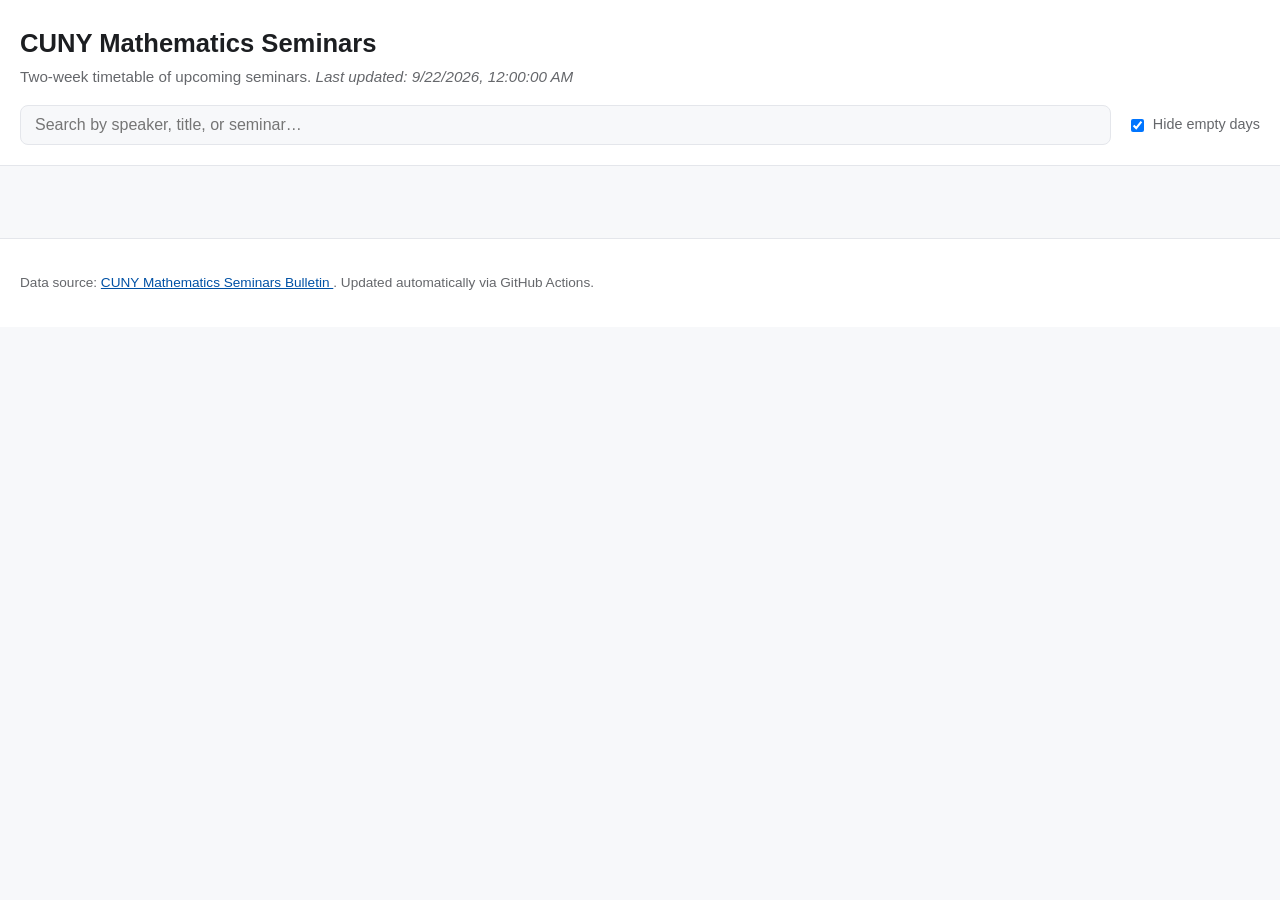
==== Preview/index.html @ 53738273 "scrape from PDF and then write using js" ====
<!DOCTYPE html>
<html lang="en">
<head>
  <meta charset="UTF-8" />
  <meta name="viewport" content="width=device-width, initial-scale=1.0" />
  <title>CUNY Math Seminars</title>
  <link rel="stylesheet" href="style.css" />
<script>window.__SEMINARS_DATA__ = {"last_updated": "September 22, 2026", "source": "bulletin.pdf", "seminars": [{"date": "2026-09-22", "day": "Tuesday", "time": "9:00AM – 11:00AM", "room": "Room 4214.03", "location": "Room 4214.03", "seminar": "A Reading Course on Mirzakhani’s Curve Counting and Geodesic Currents", "speaker": "", "title": "NA", "speaker_title_raw": "NA", "website": "", "abstract": null}, {"date": "2026-09-22", "day": "Tuesday", "time": "12:15PM - 1:15PM", "room": "Room 4214.03", "location": "Room 4214.03", "seminar": "Math Education and Communication Seminar", "speaker": "Emma R. Hasson", "title": "Teaching Check-In", "speaker_title_raw": "Emma R. Hasson Teaching Check-In", "website": "https://sites.google.com/view/cuny-math-edcomm/home", "abstract": null}, {"date": "2026-09-22", "day": "Tuesday", "time": "1:30PM –2:30PM", "room": "Room 4214.03", "location": "Room 4214.03", "seminar": "Geometry and Topology Student Seminar", "speaker": "Éamonn Olive", "title": "Fox Derivatives and the Alexander Polynomial", "speaker_title_raw": "Éamonn Olive Fox Derivatives and the Alexander Polynomial", "website": "https://www.math.csi.cuny.edu/abhijit/studentseminar/", "abstract": null}, {"date": "2026-09-22", "day": "Tuesday", "time": "2:00PM –4:00PM", "room": "Room 6417", "location": "Room 6417", "seminar": "Einstein Chair Seminar", "speaker": "", "title": "NA", "speaker_title_raw": "NA", "website": "", "abstract": null}, {"date": "2026-09-22", "day": "Tuesday", "time": "2:45PM- 3:45PM", "room": "Room C415A", "location": "Room C415A", "seminar": "Hyperbolic Geometry Seminar", "speaker": "Jayadev Athreya (Fordham U.)", "title": "Pisot Pseudo-Anosov Maps and Eigenfunctions", "speaker_title_raw": "Jayadev Athreya (Fordham U.) Pisot Pseudo-Anosov Maps and Eigenfunctions", "website": "", "abstract": null}, {"date": "2026-09-22", "day": "Tuesday", "time": "3:00PM – 4:00PM", "room": "Room 9116", "location": "Room 9116", "seminar": "GC Arithmetic Geometry Seminar", "speaker": "Yoon-Joo Kim", "title": "Classifying Reductions of Certain Néron Models of Abelian Varieties", "speaker_title_raw": "Yoon-Joo Kim Classifying Reductions of Certain Néron Models of Abelian Varieties", "website": "https://sites.google.com/view/gc-arithmetic-geometry/home", "abstract": null}, {"date": "2026-09-22", "day": "Tuesday", "time": "3:00PM- 4:00PM", "room": "Room 8203", "location": "Room 8203", "seminar": "CUNY Probability Seminar", "speaker": "", "title": "Not meeting this week.", "speaker_title_raw": "Not meeting this week.", "website": "https://probability.commons.gc.cuny.edu/", "abstract": null}, {"date": "2026-09-22", "day": "Tuesday", "time": "4:15PM - 6:15PM", "room": "Room 6417", "location": "Room 6417", "seminar": "CUNY Geometry and Topology Seminar", "speaker": "", "title": "Not meeting this week due to Math Colloquium (in room 4214).", "speaker_title_raw": "Not meeting this week due to Math Colloquium (in room 4214).", "website": "", "abstract": null}, {"date": "2026-09-22", "day": "Tuesday", "time": "4:15PM- 5:45PM", "room": "Room 4214.03", "location": "Room 4214.03", "seminar": "Algebraic Geometry and Commutative Algebra Student Learning Seminar", "speaker": "", "title": "Not meeting this week due to Math Colloquium (in room 4214).", "speaker_title_raw": "Not meeting this week due to Math Colloquium (in room 4214).", "website": "https://sites.google.com/view/cunyagcastudentseminar/home", "abstract": ". We will discuss a result of de Jong stating that every variety admits a blowup at finitely many points that is fibered by curves over a projective space of one less dimension. We will connect this result to the Semistable Reduction Theorem and the existence of regular alterations."}, {"date": "2026-09-22", "day": "Tuesday", "time": "4:30PM – 6:00PM", "room": "Hyflex; Room 4214.03", "location": "Hyflex; Room 4214.03", "seminar": "Optimization, Probability, and Statistical Learning in Modern AI", "speaker": "", "title": "NA", "speaker_title_raw": "NA", "website": "https://sites.google.com/view/cunyfda2026/home", "abstract": null}, {"date": "2026-09-23", "day": "Wednesday", "time": "2:00PM- 3:30PM", "room": "Room 4214.03", "location": "Room 4214.03", "seminar": "The New York City Category Theory Seminar", "speaker": "Sridhar Ramesh", "title": "Categorical Structures for Gödel Incompleteness and Löb’s Theorem", "speaker_title_raw": "Sridhar Ramesh Categorical Structures for Gödel Incompleteness and Löb’s Theorem", "website": "", "abstract": null}, {"date": "2026-09-24", "day": "Thursday", "time": "1:00PM – 3:00PM", "room": "Room 8203", "location": "Room 8203", "seminar": "Number Theory Reading Seminar", "speaker": "Wuxuan", "title": "Examples of Absolute Galois Groups", "speaker_title_raw": "Wuxuan Examples of Absolute Galois Groups", "website": "https://karolkoziol.github.io/seminar.html", "abstract": null}, {"date": "2026-09-24", "day": "Thursday", "time": "2:00PM- 4:00PM", "room": "Room 9116", "location": "Room 9116", "seminar": "Geometric Group Theory Student Seminar", "speaker": "Manvendra Somvanshi", "title": "Thurston's Asymmetric Metric, Stretch Rays, and Dilation Rays", "speaker_title_raw": "Manvendra Somvanshi Thurston's Asymmetric Metric, Stretch Rays, and Dilation Rays", "website": "https://sites.google.com/view/cunyggt/home", "abstract": "Thurston introduced the Lipschitz and length spectrum metric in order to study the existence of minimal Lipschitz maps between different hyperbolic structures on the same surface. In this talk we will cover the definitions and some results by Thurston about these metrics. We will also talk about geodesics for the Thurston metric including Stretch rays, and if time permits also talk about a generalization of stretch rays called Dilation rays."}, {"date": "2026-09-24", "day": "Thursday", "time": "2:00PM- 4:00PM", "room": "Room 6494", "location": "Room 6494", "seminar": "General topics in Dynamics", "speaker": "", "title": "NA", "speaker_title_raw": "NA", "website": "", "abstract": null}, {"date": "2026-09-24", "day": "Thursday", "time": "2:00PM-3:30PM", "room": "Room 4214.03", "location": "Room 4214.03", "seminar": "Nonlinear Analysis and PDEs seminar", "speaker": "Samuel Magill (CUNY Graduate Center)", "title": "Liouville Equation with Dirac Singularities", "speaker_title_raw": "Samuel Magill (CUNY Graduate Center) Liouville Equation with Dirac Singularities", "website": "https://www.math.csi.cuny.edu/~mlucia/Seminars/index.html", "abstract": "I will present some recent results obtained for some Dirichlet semilinear problems with exponential nonlinearity Je^t and Dirac source terms located on a two dimensional domain. So far the existence of solutions was known when the parameter J is below 2 pi, and I will show how this can be improved up to some optimal threshold. October 22nd, 2:00pm-3:30pm (in person) Andras Balogh (College of Staten Island, CUNY) Global Solutions of the Higgs Boson Equation in de Sitter Spacetime Abstract: We investigate the Higgs Boson Equation in de Sitter Spacetime. We prove the existence and uniqueness of global–in–time solutions for initial data of arbitrary size with compact support. The proof uses Galerkin's method, based on various a priori norm estimates. November 19th, 2:00pm-3:30pm (in person) TBA TBA Abstract:"}, {"date": "2026-09-24", "day": "Thursday", "time": "2:30PM - 4:00PM", "room": "Online", "location": "Online", "seminar": "New York Number Theory Seminar", "speaker": "Kevin O'Bryant, College of Staten Island (CUNY)", "title": "", "speaker_title_raw": "Kevin O'Bryant, College of Staten Island (CUNY)", "website": "", "abstract": null}, {"date": "2026-09-24", "day": "Thursday", "time": "4:15PM-6:15PM", "room": "Room 6417", "location": "Room 6417", "seminar": "CUNY Geometric Analysis Seminar", "speaker": "", "title": "Seminar starts on Oct 1st.", "speaker_title_raw": "Seminar starts on Oct 1st.", "website": "https://www.lehman.edu/faculty/rbettiol/seminar.html", "abstract": null}, {"date": "2026-09-24", "day": "Thursday", "time": "4:30PM- 7:00PM", "room": "Room 4102", "location": "Room 4102", "seminar": "New York Joint Columbia- CUNY-NYU Number Theory Seminar", "speaker": "", "title": "Seminar starts on Oct 1st.", "speaker_title_raw": "Seminar starts on Oct 1st.", "website": "", "abstract": null}, {"date": "2026-09-25", "day": "Friday", "time": "9:30AM - 11:00AM", "room": "Room 6417", "location": "Room 6417", "seminar": "CUNY Representation Theory Seminar", "speaker": "", "title": "Not meeting this week.", "speaker_title_raw": "Not meeting this week.", "website": "https://sites.google.com/view/cunyrepresentationtheory/home", "abstract": "We will review the representation theory of the distribution algebra for SL(2) in characteristic p. We will apply this machinery to construct a homology theory of links whose components are colored by tilting modules. This is joint work with Y. Qi, L.H. Robert, and E. Wagner."}, {"date": "2026-09-25", "day": "Friday", "time": "10:00AM – 11:30AM", "room": "Room 6421", "location": "Room 6421", "seminar": "Learning Seminar in Analysis & PDEs", "speaker": "", "title": "Paper overview session", "speaker_title_raw": "Paper overview session", "website": "", "abstract": null}, {"date": "2026-09-25", "day": "Friday", "time": "10:00AM - 11:30AM", "room": "Room 9116", "location": "Room 9116", "seminar": "Combinatorics and Geometry Learning Seminar", "speaker": "Jinyoung Park (New York University)", "title": "Asymptotic Enumeration via Graph Containers and Entropy", "speaker_title_raw": "Jinyoung Park (New York University) Asymptotic Enumeration via Graph Containers and Entropy", "website": "https://www.nycombinatorics.org/learningseminar", "abstract": "The container methods are powerful tools to bound the number of independent sets of graphs and hypergraphs, and they have been extremely influential in the area of extremal and probabilistic combinatorics. Entropy, first introduced by Shannon (1948) in the area of information theory, is a measure of the expected amount of information contained in a random variable. Entropy has seen lots of fascinating applications in a wide range of enumeration problems. In these introductory lectures, we will demonstrate how to count independent sets in regular graphs using each of these techniques, offering a concrete look at how both tools can be applied to achieve the same asymptotic results."}, {"date": "2026-09-25", "day": "Friday", "time": "10:00AM – 11:30AM", "room": "Room 4214.03", "location": "Room 4214.03", "seminar": "Algebraic Geometry Reading Seminar", "speaker": "Sevan Bharathan", "title": "Deligne Cohomology and Regulator Map I", "speaker_title_raw": "Sevan Bharathan Deligne Cohomology and Regulator Map I", "website": "https://yfei.page/seminars/agreading/", "abstract": null}, {"date": "2026-09-25", "day": "Friday", "time": "11:45AM- 12:45PM", "room": "Room 5417", "location": "Room 5417", "seminar": "Learning Seminar on Dynamical Systems and Ergodic Theory and Related Topics", "speaker": "Chenxi Wu (University of Wisconsin at Madison)", "title": "Thurston’s Algorithm for Core Entropy", "speaker_title_raw": "Chenxi Wu (University of Wisconsin at Madison) Thurston’s Algorithm for Core Entropy", "website": "https://tamara.ccny.cuny.edu/seminar.html", "abstract": "It is well known that a piecewise smooth expanding map of an interval admits an absolutely continuous invariant probability measure. If the map is deformed so as to create an indifferent fixed point—that is, a fixed point at which the derivative equals one—then the absolutely continuous invariant probability measure may either persist or become a 𝜎-finite invariant measure, depending on how rapidly the expansion changes near the fixed point."}, {"date": "2026-09-25", "day": "Friday", "time": "11:00AM – 12:30PM", "room": "Room 4214.03", "location": "Room 4214.03", "seminar": "Set Theory Seminar", "speaker": "", "title": "NA", "speaker_title_raw": "NA", "website": "https://nylogic.github.io/set-theory-seminar.html", "abstract": null}, {"date": "2026-09-25", "day": "Friday", "time": "11:45AM – 12:45PM", "room": "Hybrid, Room 4321", "location": "Hybrid, Room 4321", "seminar": "Data Science and Applied Topology Seminar", "speaker": "Harley Kaufman", "title": "Persistent Homologies of the Chess Board", "speaker_title_raw": "Harley Kaufman Persistent Homologies of the Chess Board", "website": "", "abstract": null}, {"date": "2026-09-25", "day": "Friday", "time": "11:45AM – 1:45PM", "room": "Room 6494", "location": "Room 6494", "seminar": "Differential Geometry, Topology, and Special Structures", "speaker": "Prof. Gueo Grantcharov (Florida International U.)", "title": "On the SL(n,H) and strong HKT geometry", "speaker_title_raw": "Prof. Gueo Grantcharov (Florida International U.) On the SL(n,H) and strong HKT geometry", "website": "https://www.scottwilsonmath.com/DGTsem.html", "abstract": "9/18: Shuhao Li (Stony Brook University) Title: Open-closed string topology and Lagrangian embeddings Abstract: The Maslov class is a basic invariant of a Lagrangian submanifold. However, many fundamental questions concerning constraints on the Maslov classes of Lagrangian embeddings (known as Maslov class rigidity) remain open. For example, the existence/non-existence of a Maslov-zero Lagrangian embedding of a given closed manifold L into the standard symplectic vector space C^n is a well-known problem. I will speak about a new approach to these types of questions using a construction of a (curved) deformation of the dg algebra of chains on the based loop space, following ideas from open-closed string topology, and derive new results on the Maslov class rigidity question."}, {"date": "2026-09-25", "day": "Friday", "time": "12:00PM – 1:00PM", "room": "Room 9116", "location": "Room 9116", "seminar": "New York Combinatorics Seminar", "speaker": "Quentin Dubroff (Carnegie Mellon University)", "title": "Faster Random Walks via Infrequent Steering", "speaker_title_raw": "Quentin Dubroff (Carnegie Mellon University) Faster Random Walks via Infrequent Steering", "website": "", "abstract": null}, {"date": "2026-09-25", "day": "Friday", "time": "1:45PM - 2:45PM", "room": "Room 6417", "location": "Room 6417", "seminar": "Complex Analysis and Dynamics Seminar", "speaker": "Juliet Aygun, Cornell University", "title": "Connected component of strata of k-differentials", "speaker_title_raw": "Juliet Aygun, Cornell University Connected component of strata of k-differentials", "website": "https://userhome.brooklyn.cuny.edu/aulicino/seminar/", "abstract": null}, {"date": "2026-09-25", "day": "Friday", "time": "2:00PM – 3:00PM", "room": "Online", "location": "Online", "seminar": "Recent Progress in Matrix and Polynomial Computations", "speaker": "Victor Pan (CUNY)", "title": "New Techniques for Matrix Norm Estimation", "speaker_title_raw": "Victor Pan (CUNY) New Techniques for Matrix Norm Estimation", "website": "https://sites.google.com/view/polynomials-matrices-comp/home", "abstract": null}, {"date": "2026-09-25", "day": "Friday", "time": "2:00PM - 3:45PM", "room": "Room 5417", "location": "Room 5417", "seminar": "CUNY Logic Workshop", "speaker": "Matt Frank, Independent Scholar", "title": "What is the Quantifier Cost of Eliminating Boolean Connectives?", "speaker_title_raw": "Matt Frank, Independent Scholar What is the Quantifier Cost of Eliminating Boolean Connectives?", "website": "https://nylogic.github.io/logic-workshop.html", "abstract": "September 11 No seminar today: Rosh Hashanah. September 18 2:00pm NY time Room: 5417 Hans Schoutens CUNY The benign logic of equivalent structures Abstract"}, {"date": "2026-09-25", "day": "Friday", "time": "2:00PM – 3:30PM", "room": "Room 9116", "location": "Room 9116", "seminar": "Harmonic Analysis and PDE seminar", "speaker": "Alan Chang (Washington University, St. Louis)", "title": "Projections of Random Cantor Sets", "speaker_title_raw": "Alan Chang (Washington University, St. Louis) Projections of Random Cantor Sets", "website": "https://sites.google.com/view/cuny-hapde/home", "abstract": "Spectral estimation is an area of research within signal processing concerned with determining the frequencies of a signal based on finite uniform samples disrupted by noise. There exists a family of highly celebrated spectral estimation algorithms referred to as subspace methods which are widely known and readily available to the general public. Root-MUSIC is one such algorithm that approximates the signal's frequencies by constructing a high-degree polynomial and finding a subset of roots which are closest to the complex unit circle. We prove that the selection process chooses the relevant roots of the polynomial, and provide sharp, non-asymptotic, and explicit error bounds for the accuracy of the selected roots in terms of fundamental model parameters. All results hold under a natural separation condition on the correct signal frequencies and are applicable to several versions of the problem which are used in practice."}, {"date": "2026-09-25", "day": "Friday", "time": "3:00PM – 4:00PM", "room": "Room 6417", "location": "Room 6417", "seminar": "Ergodic Theory and Dynamical Systems", "speaker": "Chenxi Wu (University of Wisconsin at Madison)", "title": "Entropy and Zeta function on Abstract Hubbard Trees", "speaker_title_raw": "Chenxi Wu (University of Wisconsin at Madison) Entropy and Zeta function on Abstract Hubbard Trees", "website": "https://tamara.ccny.cuny.edu/seminar.html", "abstract": "It is well known that a piecewise smooth expanding map of an interval admits an absolutely continuous invariant probability measure. If the map is deformed so as to create an indifferent fixed point—that is, a fixed point at which the derivative equals one—then the absolutely continuous invariant probability measure may either persist or become a 𝜎-finite invariant measure, depending on how rapidly the expansion changes near the fixed point."}, {"date": "2026-09-25", "day": "Friday", "time": "4:00PM - 5:00PM", "room": "Room 4214.03", "location": "Room 4214.03", "seminar": "Commutative Algebra and Algebraic Geometry Seminar", "speaker": "", "title": "Seminar starts on October 2.", "speaker_title_raw": "Seminar starts on October 2.", "website": "https://openlab.citytech.cuny.edu/caag/", "abstract": "We introduce and study Cayley-Hadamard algebras, a generalization of the algebra of square matrices. A Cayley-Hadamard algebra is a vector space equipped with a pair of bilinear operations, the “Cayley product” (generalizing the ordinary matrix product) making it an associative algebra, and the “Hadamard product” (generalizing the entrywise, or Hadamard, product of matrices) making it a commutative algebra; it also comes with a linear involution, generalizing the matrix transpose, which is an automorphism of the Hadamard product and an anti-automorphism of the Cayley product. It is required to satisfy various additional axioms relating the two products with each other and with the involution. Examples include:"}, {"date": "2026-09-25", "day": "Friday", "time": "4:15PM - 6:15PM", "room": "Room 6417", "location": "Room 6417", "seminar": "NY Group Theory Seminar", "speaker": "Alina Vdovina (City College)", "title": "Equations in Products of Free Groups and 3-Manifold Groups (joint with Olga Kharlampovich)", "speaker_title_raw": "Alina Vdovina (City College) Equations in Products of Free Groups and 3-Manifold Groups (joint with Olga Kharlampovich)", "website": "", "abstract": null}, {"date": "2026-09-25", "day": "Friday", "time": "5:00PM- 6:15PM", "room": "Room 4213.03", "location": "Room 4213.03", "seminar": "Student Logic Seminar", "speaker": "", "title": "NA", "speaker_title_raw": "NA", "website": "https://sites.google.com/view/cuny-student-logic-seminar/schedule", "abstract": "Location: Thesis room Friday / 2 October 2026 / 5pm Speaker: Brandon Ward Title: Abstract: Location: Thesis room"}, {"date": "2026-09-28", "day": "Monday", "time": "4:00PM-6:00PM", "room": "Room 6417", "location": "Room 6417", "seminar": "Student Research Seminar- Graduate Student Colloquium", "speaker": "", "title": "NA", "speaker_title_raw": "NA", "website": "https://sites.google.com/site/gradcenterseminars/current-seminars/graduate-student-colloquium/2026-2027", "abstract": "In 1872, Dedekind described the real numbers as cuts of the rationals: lower and upper sets that determine one another. The construction uses the order relation on the rationals, and the same construction can be made from any relation between two sets — it's called a Galois connection."}, {"date": "2026-09-29", "day": "Tuesday", "time": "9:00AM – 11:00AM", "room": "Room 4214.03", "location": "Room 4214.03", "seminar": "A Reading Course on Mirzakhani’s Curve Counting and Geodesic Currents", "speaker": "", "title": "NA", "speaker_title_raw": "NA", "website": "", "abstract": null}, {"date": "2026-09-29", "day": "Tuesday", "time": "12:15PM - 1:15PM", "room": "Room 4214.03", "location": "Room 4214.03", "seminar": "Math Education and Communication Seminar", "speaker": "Emma R. Hasson", "title": "Mathematical Discovery in Language Arts", "speaker_title_raw": "Emma R. Hasson Mathematical Discovery in Language Arts", "website": "https://sites.google.com/view/cuny-math-edcomm/home", "abstract": null}, {"date": "2026-09-29", "day": "Tuesday", "time": "1:30PM –2:30PM", "room": "Room 4214.03", "location": "Room 4214.03", "seminar": "Geometry and Topology Student Seminar", "speaker": "", "title": "NA", "speaker_title_raw": "NA", "website": "https://www.math.csi.cuny.edu/abhijit/studentseminar/", "abstract": null}, {"date": "2026-09-29", "day": "Tuesday", "time": "2:00PM –4:00PM", "room": "Room 6417", "location": "Room 6417", "seminar": "Einstein Chair Seminar", "speaker": "", "title": "NA", "speaker_title_raw": "NA", "website": "", "abstract": null}, {"date": "2026-09-29", "day": "Tuesday", "time": "2:45PM- 3:45PM", "room": "Room C415A", "location": "Room C415A", "seminar": "Hyperbolic Geometry Seminar", "speaker": "", "title": "Not meeting this week.", "speaker_title_raw": "Not meeting this week.", "website": "", "abstract": null}, {"date": "2026-09-29", "day": "Tuesday", "time": "3:00PM – 4:00PM", "room": "Room 9116", "location": "Room 9116", "seminar": "GC Arithmetic Geometry Seminar", "speaker": "", "title": "Maciej Grześkowiak", "speaker_title_raw": "Maciej Grześkowiak", "website": "https://sites.google.com/view/gc-arithmetic-geometry/home", "abstract": null}, {"date": "2026-09-29", "day": "Tuesday", "time": "3:00PM- 4:00PM", "room": "Room 8203", "location": "Room 8203", "seminar": "CUNY Probability Seminar", "speaker": "Tom Hutchcroft (Princeton)", "title": "", "speaker_title_raw": "Tom Hutchcroft (Princeton)", "website": "https://probability.commons.gc.cuny.edu/", "abstract": null}, {"date": "2026-09-29", "day": "Tuesday", "time": "4:15PM - 6:15PM", "room": "Room 6417", "location": "Room 6417", "seminar": "CUNY Geometry and Topology Seminar", "speaker": "Siddhi Krishna (Berkeley)", "title": "Taut Foliations Dual to Flows in Dehn Surgeries", "speaker_title_raw": "Siddhi Krishna (Berkeley) Taut Foliations Dual to Flows in Dehn Surgeries", "website": "", "abstract": null}, {"date": "2026-09-29", "day": "Tuesday", "time": "4:15PM- 5:45PM", "room": "Room 4214.03", "location": "Room 4214.03", "seminar": "Algebraic Geometry and Commutative Algebra Student Learning Seminar", "speaker": "Kioshi Morosin", "title": "Introduction to Berkovich Space", "speaker_title_raw": "Kioshi Morosin Introduction to Berkovich Space", "website": "https://sites.google.com/view/cunyagcastudentseminar/home", "abstract": ". We will discuss a result of de Jong stating that every variety admits a blowup at finitely many points that is fibered by curves over a projective space of one less dimension. We will connect this result to the Semistable Reduction Theorem and the existence of regular alterations."}, {"date": "2026-09-29", "day": "Tuesday", "time": "4:30PM – 6:00PM", "room": "Hyflex; Room 4214.03", "location": "Hyflex; Room 4214.03", "seminar": "Optimization, Probability, and Statistical Learning in Modern AI", "speaker": "", "title": "NA", "speaker_title_raw": "NA", "website": "https://sites.google.com/view/cunyfda2026/home", "abstract": null}, {"date": "2026-09-30", "day": "Wednesday", "time": "2:00PM- 3:30PM", "room": "Room 4214.03", "location": "Room 4214.03", "seminar": "The New York City Category Theory Seminar", "speaker": "", "title": "Not meeting this week.", "speaker_title_raw": "Not meeting this week.", "website": "", "abstract": null}, {"date": "2026-10-01", "day": "Thursday", "time": "1:00PM – 3:00PM", "room": "Room 8203", "location": "Room 8203", "seminar": "Number Theory Reading Seminar", "speaker": "Jeff", "title": "Structure of abelian Galois groups", "speaker_title_raw": "Jeff Structure of abelian Galois groups", "website": "https://karolkoziol.github.io/seminar.html", "abstract": null}, {"date": "2026-10-01", "day": "Thursday", "time": "2:00PM- 4:00PM", "room": "Room 9116", "location": "Room 9116", "seminar": "Geometric Group Theory Student Seminar", "speaker": "Anay Jain", "title": "", "speaker_title_raw": "Anay Jain", "website": "https://sites.google.com/view/cunyggt/home", "abstract": "Thurston introduced the Lipschitz and length spectrum metric in order to study the existence of minimal Lipschitz maps between different hyperbolic structures on the same surface. In this talk we will cover the definitions and some results by Thurston about these metrics. We will also talk about geodesics for the Thurston metric including Stretch rays, and if time permits also talk about a generalization of stretch rays called Dilation rays."}, {"date": "2026-10-01", "day": "Thursday", "time": "2:00PM- 4:00PM", "room": "Room 6494", "location": "Room 6494", "seminar": "General topics in Dynamics", "speaker": "", "title": "NA", "speaker_title_raw": "NA", "website": "", "abstract": null}, {"date": "2026-10-01", "day": "Thursday", "time": "2:00PM-3:30PM", "room": "Room 4214.03", "location": "Room 4214.03", "seminar": "Nonlinear Analysis and PDEs seminar", "speaker": "", "title": "Not meeting this week.", "speaker_title_raw": "Not meeting this week.", "website": "https://www.math.csi.cuny.edu/~mlucia/Seminars/index.html", "abstract": "I will present some recent results obtained for some Dirichlet semilinear problems with exponential nonlinearity Je^t and Dirac source terms located on a two dimensional domain. So far the existence of solutions was known when the parameter J is below 2 pi, and I will show how this can be improved up to some optimal threshold. October 22nd, 2:00pm-3:30pm (in person) Andras Balogh (College of Staten Island, CUNY) Global Solutions of the Higgs Boson Equation in de Sitter Spacetime Abstract: We investigate the Higgs Boson Equation in de Sitter Spacetime. We prove the existence and uniqueness of global–in–time solutions for initial data of arbitrary size with compact support. The proof uses Galerkin's method, based on various a priori norm estimates. November 19th, 2:00pm-3:30pm (in person) TBA TBA Abstract:"}, {"date": "2026-10-01", "day": "Thursday", "time": "2:30PM - 4:00PM", "room": "Online", "location": "Online", "seminar": "New York Number Theory Seminar", "speaker": "", "title": "NA", "speaker_title_raw": "NA", "website": "", "abstract": null}, {"date": "2026-10-01", "day": "Thursday", "time": "4:15PM-6:15PM", "room": "Room 6417", "location": "Room 6417", "seminar": "CUNY Geometric Analysis Seminar", "speaker": "John Kerin", "title": "", "speaker_title_raw": "John Kerin", "website": "https://www.lehman.edu/faculty/rbettiol/seminar.html", "abstract": null}, {"date": "2026-10-01", "day": "Thursday", "time": "4:30PM- 7:00PM", "room": "Room 512", "location": "Room 512", "seminar": "New York Joint Columbia- CUNY-NYU Number Theory Seminar", "speaker": "Nina Zubrilina", "title": "", "speaker_title_raw": "Nina Zubrilina", "website": "", "abstract": null}, {"date": "2026-10-02", "day": "Friday", "time": "9:30AM - 11:00AM", "room": "Room 6417", "location": "Room 6417", "seminar": "CUNY Representation Theory Seminar", "speaker": "", "title": "Not meeting this week.", "speaker_title_raw": "Not meeting this week.", "website": "https://sites.google.com/view/cunyrepresentationtheory/home", "abstract": "We will review the representation theory of the distribution algebra for SL(2) in characteristic p. We will apply this machinery to construct a homology theory of links whose components are colored by tilting modules. This is joint work with Y. Qi, L.H. Robert, and E. Wagner."}, {"date": "2026-10-02", "day": "Friday", "time": "10:00AM – 11:30AM", "room": "Room 6421", "location": "Room 6421", "seminar": "Learning Seminar in Analysis & PDEs", "speaker": "", "title": "NA", "speaker_title_raw": "NA", "website": "", "abstract": null}, {"date": "2026-10-02", "day": "Friday", "time": "10:00AM - 11:30AM", "room": "Room 9116", "location": "Room 9116", "seminar": "Combinatorics and Geometry Learning Seminar", "speaker": "", "title": "NA", "speaker_title_raw": "NA", "website": "https://www.nycombinatorics.org/learningseminar", "abstract": "The container methods are powerful tools to bound the number of independent sets of graphs and hypergraphs, and they have been extremely influential in the area of extremal and probabilistic combinatorics. Entropy, first introduced by Shannon (1948) in the area of information theory, is a measure of the expected amount of information contained in a random variable. Entropy has seen lots of fascinating applications in a wide range of enumeration problems. In these introductory lectures, we will demonstrate how to count independent sets in regular graphs using each of these techniques, offering a concrete look at how both tools can be applied to achieve the same asymptotic results."}, {"date": "2026-10-02", "day": "Friday", "time": "10:00AM – 11:30AM", "room": "Room 4214.03", "location": "Room 4214.03", "seminar": "Algebraic Geometry Reading Seminar", "speaker": "Valeriy Sergeev", "title": "Deligne Cohomology and Regulator Map II", "speaker_title_raw": "Valeriy Sergeev Deligne Cohomology and Regulator Map II", "website": "https://yfei.page/seminars/agreading/", "abstract": null}, {"date": "2026-10-02", "day": "Friday", "time": "11:45AM- 12:45PM", "room": "Room 5417", "location": "Room 5417", "seminar": "Learning Seminar on Dynamical Systems and Ergodic Theory and Related Topics", "speaker": "", "title": "NA", "speaker_title_raw": "NA", "website": "https://tamara.ccny.cuny.edu/seminar.html", "abstract": "It is well known that a piecewise smooth expanding map of an interval admits an absolutely continuous invariant probability measure. If the map is deformed so as to create an indifferent fixed point—that is, a fixed point at which the derivative equals one—then the absolutely continuous invariant probability measure may either persist or become a 𝜎-finite invariant measure, depending on how rapidly the expansion changes near the fixed point."}, {"date": "2026-10-02", "day": "Friday", "time": "11:00AM – 12:30PM", "room": "Room 4214.03", "location": "Room 4214.03", "seminar": "Set Theory Seminar", "speaker": "", "title": "NA", "speaker_title_raw": "NA", "website": "https://nylogic.github.io/set-theory-seminar.html", "abstract": null}, {"date": "2026-10-02", "day": "Friday", "time": "11:45AM – 12:45PM", "room": "Hybrid, Room 4321", "location": "Hybrid, Room 4321", "seminar": "Data Science and Applied Topology Seminar", "speaker": "Abigail Barnes", "title": "Memory-Efficient Spatial Colocation Mining with Prefix-Guided Pattern Growth and a Star Neighborhood Upper Bound Filter", "speaker_title_raw": "Abigail Barnes Memory-Efficient Spatial Colocation Mining with Prefix-Guided Pattern Growth and a Star Neighborhood Upper Bound Filter", "website": "", "abstract": null}, {"date": "2026-10-02", "day": "Friday", "time": "11:45AM – 1:45PM", "room": "Room 6494", "location": "Room 6494", "seminar": "Differential Geometry, Topology, and Special Structures", "speaker": "Prof. Yueqiao Wu (Johns Hopkins)", "title": "", "speaker_title_raw": "Prof. Yueqiao Wu (Johns Hopkins)", "website": "https://www.scottwilsonmath.com/DGTsem.html", "abstract": "9/18: Shuhao Li (Stony Brook University) Title: Open-closed string topology and Lagrangian embeddings Abstract: The Maslov class is a basic invariant of a Lagrangian submanifold. However, many fundamental questions concerning constraints on the Maslov classes of Lagrangian embeddings (known as Maslov class rigidity) remain open. For example, the existence/non-existence of a Maslov-zero Lagrangian embedding of a given closed manifold L into the standard symplectic vector space C^n is a well-known problem. I will speak about a new approach to these types of questions using a construction of a (curved) deformation of the dg algebra of chains on the based loop space, following ideas from open-closed string topology, and derive new results on the Maslov class rigidity question."}, {"date": "2026-10-02", "day": "Friday", "time": "12:00PM – 1:00PM", "room": "Room 9116", "location": "Room 9116", "seminar": "New York Combinatorics Seminar", "speaker": "Kristina Wicke (New Jersey Institute of Technology)", "title": "", "speaker_title_raw": "Kristina Wicke (New Jersey Institute of Technology)", "website": "", "abstract": null}, {"date": "2026-10-02", "day": "Friday", "time": "1:45PM - 2:45PM", "room": "Room 6417", "location": "Room 6417", "seminar": "Complex Analysis and Dynamics Seminar", "speaker": "", "title": "NA", "speaker_title_raw": "NA", "website": "https://userhome.brooklyn.cuny.edu/aulicino/seminar/", "abstract": null}, {"date": "2026-10-02", "day": "Friday", "time": "2:00PM – 3:00PM", "room": "Online", "location": "Online", "seminar": "Recent Progress in Matrix and Polynomial Computations", "speaker": "", "title": "NA", "speaker_title_raw": "NA", "website": "https://sites.google.com/view/polynomials-matrices-comp/home", "abstract": null}, {"date": "2026-10-02", "day": "Friday", "time": "2:00PM - 3:45PM", "room": "Room 5417", "location": "Room 5417", "seminar": "CUNY Logic Workshop", "speaker": "", "title": "Not meeting this week.", "speaker_title_raw": "Not meeting this week.", "website": "https://nylogic.github.io/logic-workshop.html", "abstract": "September 11 No seminar today: Rosh Hashanah. September 18 2:00pm NY time Room: 5417 Hans Schoutens CUNY The benign logic of equivalent structures Abstract"}, {"date": "2026-10-02", "day": "Friday", "time": "2:00PM – 3:30PM", "room": "Room 9116", "location": "Room 9116", "seminar": "Harmonic Analysis and PDE seminar", "speaker": "Ludovick Bouthat (University of Delaware)", "title": "The Sharp Constant in The Mashreghi--Ransford Inequality", "speaker_title_raw": "Ludovick Bouthat (University of Delaware) The Sharp Constant in The Mashreghi--Ransford Inequality", "website": "https://sites.google.com/view/cuny-hapde/home", "abstract": "Spectral estimation is an area of research within signal processing concerned with determining the frequencies of a signal based on finite uniform samples disrupted by noise. There exists a family of highly celebrated spectral estimation algorithms referred to as subspace methods which are widely known and readily available to the general public. Root-MUSIC is one such algorithm that approximates the signal's frequencies by constructing a high-degree polynomial and finding a subset of roots which are closest to the complex unit circle. We prove that the selection process chooses the relevant roots of the polynomial, and provide sharp, non-asymptotic, and explicit error bounds for the accuracy of the selected roots in terms of fundamental model parameters. All results hold under a natural separation condition on the correct signal frequencies and are applicable to several versions of the problem which are used in practice."}, {"date": "2026-10-02", "day": "Friday", "time": "3:00PM – 4:00PM", "room": "Room 6417", "location": "Room 6417", "seminar": "Ergodic Theory and Dynamical Systems", "speaker": "", "title": "NA", "speaker_title_raw": "NA", "website": "https://tamara.ccny.cuny.edu/seminar.html", "abstract": "It is well known that a piecewise smooth expanding map of an interval admits an absolutely continuous invariant probability measure. If the map is deformed so as to create an indifferent fixed point—that is, a fixed point at which the derivative equals one—then the absolutely continuous invariant probability measure may either persist or become a 𝜎-finite invariant measure, depending on how rapidly the expansion changes near the fixed point."}, {"date": "2026-10-02", "day": "Friday", "time": "4:00PM - 5:00PM", "room": "Room 4214.03", "location": "Room 4214.03", "seminar": "Commutative Algebra and Algebraic Geometry Seminar", "speaker": "Ben Blum-Smith, Johns Hopkins University", "title": "Cayley-Hadamard Algebras", "speaker_title_raw": "Ben Blum-Smith, Johns Hopkins University Cayley-Hadamard Algebras", "website": "https://openlab.citytech.cuny.edu/caag/", "abstract": "We introduce and study Cayley-Hadamard algebras, a generalization of the algebra of square matrices. A Cayley-Hadamard algebra is a vector space equipped with a pair of bilinear operations, the “Cayley product” (generalizing the ordinary matrix product) making it an associative algebra, and the “Hadamard product” (generalizing the entrywise, or Hadamard, product of matrices) making it a commutative algebra; it also comes with a linear involution, generalizing the matrix transpose, which is an automorphism of the Hadamard product and an anti-automorphism of the Cayley product. It is required to satisfy various additional axioms relating the two products with each other and with the involution. Examples include:"}, {"date": "2026-10-02", "day": "Friday", "time": "4:15PM - 6:15PM", "room": "Room 6417", "location": "Room 6417", "seminar": "NY Group Theory Seminar", "speaker": "Ilya Kapovich (Hunter College and CUNY Graduate Center)", "title": "Small Cancellation Stability and Isomorphism Rigidity of Generic Finitely Presented Groups", "speaker_title_raw": "Ilya Kapovich (Hunter College and CUNY Graduate Center) Small Cancellation Stability and Isomorphism Rigidity of Generic Finitely Presented Groups", "website": "", "abstract": null}, {"date": "2026-10-02", "day": "Friday", "time": "5:00PM- 6:15PM", "room": "Room 4213.03", "location": "Room 4213.03", "seminar": "Student Logic Seminar", "speaker": "", "title": "NA", "speaker_title_raw": "NA", "website": "https://sites.google.com/view/cuny-student-logic-seminar/schedule", "abstract": "Location: Thesis room Friday / 2 October 2026 / 5pm Speaker: Brandon Ward Title: Abstract: Location: Thesis room"}]};</script>
</head>
<body>
  <header class="site-header">
    <div class="container">
      <h1>CUNY Mathematics Seminars</h1>
      <p class="subtitle">
        Two-week timetable of upcoming seminars.
        <span id="last-updated"></span>
      </p>
      <div class="controls">
        <input
          type="search"
          id="searchBox"
          placeholder="Search by speaker, title, or seminar…"
          aria-label="Search seminars"
        />
        <label class="toggle">
          <input type="checkbox" id="hideEmpty" checked />
          Hide empty days
        </label>
      </div>
    </div>
  </header>

  <main class="container">
    <div id="timetable" class="timetable"></div>
    <div id="noResults" class="no-results" hidden>No seminars match your search.</div>
  </main>

  <footer class="site-footer">
    <div class="container">
      <p>
        Data source:
        <a href="https://www.gc.cuny.edu/mathematics/seminars-and-events/seminars" target="_blank" rel="noopener">
          CUNY Mathematics Seminars Bulletin
        </a>.
        Updated automatically via GitHub Actions.
      </p>
    </div>
  </footer>

  <script src="script.js"></script>
</body>
</html>
---- Preview/style.css ----
:root {
  --bg: #f7f8fa;
  --card-bg: #ffffff;
  --border: #e4e6eb;
  --text: #1c1e21;
  --muted: #65676b;
  --accent: #0051a5;
  --accent-soft: #e7f0fa;
  --shadow: 0 1px 3px rgba(0, 0, 0, 0.06), 0 1px 2px rgba(0, 0, 0, 0.04);
}

* { box-sizing: border-box; }

body {
  margin: 0;
  font-family: -apple-system, BlinkMacSystemFont, "Segoe UI", Roboto, Helvetica, Arial, sans-serif;
  background: var(--bg);
  color: var(--text);
  line-height: 1.5;
}

.container {
  max-width: 1400px;
  margin: 0 auto;
  padding: 0 20px;
}

.site-header {
  background: var(--card-bg);
  border-bottom: 1px solid var(--border);
  padding: 24px 0 20px;
  position: sticky;
  top: 0;
  z-index: 10;
}

.site-header h1 {
  margin: 0 0 4px;
  font-size: 1.6rem;
}

.subtitle {
  margin: 0 0 16px;
  color: var(--muted);
  font-size: 0.95rem;
}

#last-updated {
  font-style: italic;
}

.controls {
  display: flex;
  gap: 16px;
  flex-wrap: wrap;
  align-items: center;
}

#searchBox {
  flex: 1;
  min-width: 240px;
  padding: 10px 14px;
  font-size: 1rem;
  border: 1px solid var(--border);
  border-radius: 8px;
  background: var(--bg);
  outline: none;
  transition: border-color 0.15s;
}

#searchBox:focus { border-color: var(--accent); }

.toggle {
  display: inline-flex;
  align-items: center;
  gap: 6px;
  color: var(--muted);
  font-size: 0.9rem;
  user-select: none;
  cursor: pointer;
}

main.container {
  padding-top: 24px;
  padding-bottom: 48px;
}

.timetable {
  display: flex;
  flex-direction: column;
  gap: 32px;
}

.week {
  background: var(--card-bg);
  border: 1px solid var(--border);
  border-radius: 12px;
  box-shadow: var(--shadow);
  overflow: hidden;
}

.week-title {
  margin: 0;
  padding: 14px 20px;
  font-size: 1.05rem;
  font-weight: 600;
  background: var(--accent-soft);
  color: var(--accent);
  border-bottom: 1px solid var(--border);
}

.week-grid {
  display: grid;
  grid-template-columns: repeat(5, minmax(0, 1fr));
  gap: 0;
}

.day-col {
  border-right: 1px solid var(--border);
  padding: 0;
  display: flex;
  flex-direction: column;
  min-height: 120px;
}

.day-col:last-child { border-right: none; }

.day-header {
  padding: 10px 14px;
  font-weight: 600;
  font-size: 0.9rem;
  color: var(--muted);
  border-bottom: 1px solid var(--border);
  background: #fafbfc;
  text-transform: uppercase;
  letter-spacing: 0.03em;
}

.day-body {
  padding: 12px;
  display: flex;
  flex-direction: column;
  gap: 10px;
  flex: 1;
}

.day-empty {
  color: #b0b3b8;
  font-size: 0.85rem;
  font-style: italic;
  padding: 6px 4px;
}

.card {
  background: var(--bg);
  border: 1px solid var(--border);
  border-left: 3px solid var(--accent);
  border-radius: 8px;
  padding: 10px 12px;
  cursor: pointer;
  transition: background 0.15s, transform 0.05s;
}

.card:hover { background: #eef3f9; }
.card:active { transform: scale(0.995); }

.card-time {
  font-size: 0.78rem;
  color: var(--accent);
  font-weight: 600;
  margin-bottom: 4px;
}

.card-seminar {
  font-size: 0.75rem;
  color: var(--muted);
  margin-bottom: 6px;
}

.card-speaker {
  font-weight: 600;
  font-size: 0.9rem;
  margin-bottom: 2px;
}

.card-title {
  font-size: 0.88rem;
  color: #333;
}

.card-abstract {
  margin-top: 10px;
  padding-top: 10px;
  border-top: 1px dashed var(--border);
  font-size: 0.85rem;
  color: #444;
  display: none;
}

.card.expanded .card-abstract { display: block; }

.card-abstract a {
  color: var(--accent);
  font-size: 0.8rem;
  display: inline-block;
  margin-top: 8px;
}

.no-results {
  text-align: center;
  color: var(--muted);
  padding: 40px 20px;
  font-style: italic;
}

.site-footer {
  border-top: 1px solid var(--border);
  background: var(--card-bg);
  padding: 20px 0;
  color: var(--muted);
  font-size: 0.85rem;
}

.site-footer a { color: var(--accent); }

@media (max-width: 900px) {
  .week-grid {
    grid-template-columns: 1fr;
  }
  .day-col {
    border-right: none;
    border-bottom: 1px solid var(--border);
  }
  .day-col:last-child { border-bottom: none; }
}
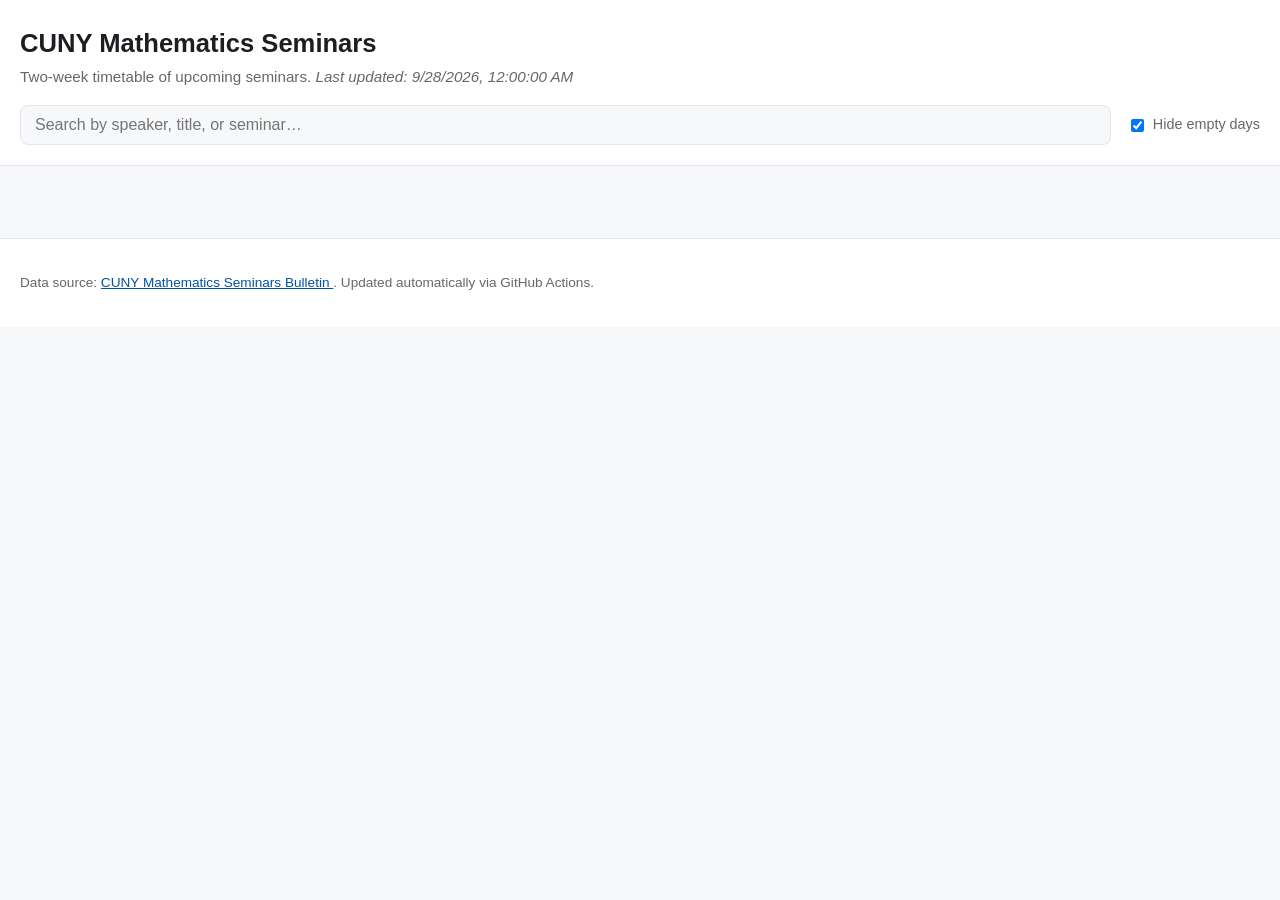
==== commit 402807cd: "updated seminar json" ====
--- a/Preview/index.html
+++ b/Preview/index.html
@@ -5,7 +5,7 @@
   <meta name="viewport" content="width=device-width, initial-scale=1.0" />
   <title>CUNY Math Seminars</title>
   <link rel="stylesheet" href="style.css" />
-<script>window.__SEMINARS_DATA__ = {"last_updated": "September 22, 2026", "source": "bulletin.pdf", "seminars": [{"date": "2026-09-22", "day": "Tuesday", "time": "9:00AM – 11:00AM", "room": "Room 4214.03", "location": "Room 4214.03", "seminar": "A Reading Course on Mirzakhani’s Curve Counting and Geodesic Currents", "speaker": "", "title": "NA", "speaker_title_raw": "NA", "website": "", "abstract": null}, {"date": "2026-09-22", "day": "Tuesday", "time": "12:15PM - 1:15PM", "room": "Room 4214.03", "location": "Room 4214.03", "seminar": "Math Education and Communication Seminar", "speaker": "Emma R. Hasson", "title": "Teaching Check-In", "speaker_title_raw": "Emma R. Hasson Teaching Check-In", "website": "https://sites.google.com/view/cuny-math-edcomm/home", "abstract": null}, {"date": "2026-09-22", "day": "Tuesday", "time": "1:30PM –2:30PM", "room": "Room 4214.03", "location": "Room 4214.03", "seminar": "Geometry and Topology Student Seminar", "speaker": "Éamonn Olive", "title": "Fox Derivatives and the Alexander Polynomial", "speaker_title_raw": "Éamonn Olive Fox Derivatives and the Alexander Polynomial", "website": "https://www.math.csi.cuny.edu/abhijit/studentseminar/", "abstract": null}, {"date": "2026-09-22", "day": "Tuesday", "time": "2:00PM –4:00PM", "room": "Room 6417", "location": "Room 6417", "seminar": "Einstein Chair Seminar", "speaker": "", "title": "NA", "speaker_title_raw": "NA", "website": "", "abstract": null}, {"date": "2026-09-22", "day": "Tuesday", "time": "2:45PM- 3:45PM", "room": "Room C415A", "location": "Room C415A", "seminar": "Hyperbolic Geometry Seminar", "speaker": "Jayadev Athreya (Fordham U.)", "title": "Pisot Pseudo-Anosov Maps and Eigenfunctions", "speaker_title_raw": "Jayadev Athreya (Fordham U.) Pisot Pseudo-Anosov Maps and Eigenfunctions", "website": "", "abstract": null}, {"date": "2026-09-22", "day": "Tuesday", "time": "3:00PM – 4:00PM", "room": "Room 9116", "location": "Room 9116", "seminar": "GC Arithmetic Geometry Seminar", "speaker": "Yoon-Joo Kim", "title": "Classifying Reductions of Certain Néron Models of Abelian Varieties", "speaker_title_raw": "Yoon-Joo Kim Classifying Reductions of Certain Néron Models of Abelian Varieties", "website": "https://sites.google.com/view/gc-arithmetic-geometry/home", "abstract": null}, {"date": "2026-09-22", "day": "Tuesday", "time": "3:00PM- 4:00PM", "room": "Room 8203", "location": "Room 8203", "seminar": "CUNY Probability Seminar", "speaker": "", "title": "Not meeting this week.", "speaker_title_raw": "Not meeting this week.", "website": "https://probability.commons.gc.cuny.edu/", "abstract": null}, {"date": "2026-09-22", "day": "Tuesday", "time": "4:15PM - 6:15PM", "room": "Room 6417", "location": "Room 6417", "seminar": "CUNY Geometry and Topology Seminar", "speaker": "", "title": "Not meeting this week due to Math Colloquium (in room 4214).", "speaker_title_raw": "Not meeting this week due to Math Colloquium (in room 4214).", "website": "", "abstract": null}, {"date": "2026-09-22", "day": "Tuesday", "time": "4:15PM- 5:45PM", "room": "Room 4214.03", "location": "Room 4214.03", "seminar": "Algebraic Geometry and Commutative Algebra Student Learning Seminar", "speaker": "", "title": "Not meeting this week due to Math Colloquium (in room 4214).", "speaker_title_raw": "Not meeting this week due to Math Colloquium (in room 4214).", "website": "https://sites.google.com/view/cunyagcastudentseminar/home", "abstract": ". We will discuss a result of de Jong stating that every variety admits a blowup at finitely many points that is fibered by curves over a projective space of one less dimension. We will connect this result to the Semistable Reduction Theorem and the existence of regular alterations."}, {"date": "2026-09-22", "day": "Tuesday", "time": "4:30PM – 6:00PM", "room": "Hyflex; Room 4214.03", "location": "Hyflex; Room 4214.03", "seminar": "Optimization, Probability, and Statistical Learning in Modern AI", "speaker": "", "title": "NA", "speaker_title_raw": "NA", "website": "https://sites.google.com/view/cunyfda2026/home", "abstract": null}, {"date": "2026-09-23", "day": "Wednesday", "time": "2:00PM- 3:30PM", "room": "Room 4214.03", "location": "Room 4214.03", "seminar": "The New York City Category Theory Seminar", "speaker": "Sridhar Ramesh", "title": "Categorical Structures for Gödel Incompleteness and Löb’s Theorem", "speaker_title_raw": "Sridhar Ramesh Categorical Structures for Gödel Incompleteness and Löb’s Theorem", "website": "", "abstract": null}, {"date": "2026-09-24", "day": "Thursday", "time": "1:00PM – 3:00PM", "room": "Room 8203", "location": "Room 8203", "seminar": "Number Theory Reading Seminar", "speaker": "Wuxuan", "title": "Examples of Absolute Galois Groups", "speaker_title_raw": "Wuxuan Examples of Absolute Galois Groups", "website": "https://karolkoziol.github.io/seminar.html", "abstract": null}, {"date": "2026-09-24", "day": "Thursday", "time": "2:00PM- 4:00PM", "room": "Room 9116", "location": "Room 9116", "seminar": "Geometric Group Theory Student Seminar", "speaker": "Manvendra Somvanshi", "title": "Thurston's Asymmetric Metric, Stretch Rays, and Dilation Rays", "speaker_title_raw": "Manvendra Somvanshi Thurston's Asymmetric Metric, Stretch Rays, and Dilation Rays", "website": "https://sites.google.com/view/cunyggt/home", "abstract": "Thurston introduced the Lipschitz and length spectrum metric in order to study the existence of minimal Lipschitz maps between different hyperbolic structures on the same surface. In this talk we will cover the definitions and some results by Thurston about these metrics. We will also talk about geodesics for the Thurston metric including Stretch rays, and if time permits also talk about a generalization of stretch rays called Dilation rays."}, {"date": "2026-09-24", "day": "Thursday", "time": "2:00PM- 4:00PM", "room": "Room 6494", "location": "Room 6494", "seminar": "General topics in Dynamics", "speaker": "", "title": "NA", "speaker_title_raw": "NA", "website": "", "abstract": null}, {"date": "2026-09-24", "day": "Thursday", "time": "2:00PM-3:30PM", "room": "Room 4214.03", "location": "Room 4214.03", "seminar": "Nonlinear Analysis and PDEs seminar", "speaker": "Samuel Magill (CUNY Graduate Center)", "title": "Liouville Equation with Dirac Singularities", "speaker_title_raw": "Samuel Magill (CUNY Graduate Center) Liouville Equation with Dirac Singularities", "website": "https://www.math.csi.cuny.edu/~mlucia/Seminars/index.html", "abstract": "I will present some recent results obtained for some Dirichlet semilinear problems with exponential nonlinearity Je^t and Dirac source terms located on a two dimensional domain. So far the existence of solutions was known when the parameter J is below 2 pi, and I will show how this can be improved up to some optimal threshold. October 22nd, 2:00pm-3:30pm (in person) Andras Balogh (College of Staten Island, CUNY) Global Solutions of the Higgs Boson Equation in de Sitter Spacetime Abstract: We investigate the Higgs Boson Equation in de Sitter Spacetime. We prove the existence and uniqueness of global–in–time solutions for initial data of arbitrary size with compact support. The proof uses Galerkin's method, based on various a priori norm estimates. November 19th, 2:00pm-3:30pm (in person) TBA TBA Abstract:"}, {"date": "2026-09-24", "day": "Thursday", "time": "2:30PM - 4:00PM", "room": "Online", "location": "Online", "seminar": "New York Number Theory Seminar", "speaker": "Kevin O'Bryant, College of Staten Island (CUNY)", "title": "", "speaker_title_raw": "Kevin O'Bryant, College of Staten Island (CUNY)", "website": "", "abstract": null}, {"date": "2026-09-24", "day": "Thursday", "time": "4:15PM-6:15PM", "room": "Room 6417", "location": "Room 6417", "seminar": "CUNY Geometric Analysis Seminar", "speaker": "", "title": "Seminar starts on Oct 1st.", "speaker_title_raw": "Seminar starts on Oct 1st.", "website": "https://www.lehman.edu/faculty/rbettiol/seminar.html", "abstract": null}, {"date": "2026-09-24", "day": "Thursday", "time": "4:30PM- 7:00PM", "room": "Room 4102", "location": "Room 4102", "seminar": "New York Joint Columbia- CUNY-NYU Number Theory Seminar", "speaker": "", "title": "Seminar starts on Oct 1st.", "speaker_title_raw": "Seminar starts on Oct 1st.", "website": "", "abstract": null}, {"date": "2026-09-25", "day": "Friday", "time": "9:30AM - 11:00AM", "room": "Room 6417", "location": "Room 6417", "seminar": "CUNY Representation Theory Seminar", "speaker": "", "title": "Not meeting this week.", "speaker_title_raw": "Not meeting this week.", "website": "https://sites.google.com/view/cunyrepresentationtheory/home", "abstract": "We will review the representation theory of the distribution algebra for SL(2) in characteristic p. We will apply this machinery to construct a homology theory of links whose components are colored by tilting modules. This is joint work with Y. Qi, L.H. Robert, and E. Wagner."}, {"date": "2026-09-25", "day": "Friday", "time": "10:00AM – 11:30AM", "room": "Room 6421", "location": "Room 6421", "seminar": "Learning Seminar in Analysis & PDEs", "speaker": "", "title": "Paper overview session", "speaker_title_raw": "Paper overview session", "website": "", "abstract": null}, {"date": "2026-09-25", "day": "Friday", "time": "10:00AM - 11:30AM", "room": "Room 9116", "location": "Room 9116", "seminar": "Combinatorics and Geometry Learning Seminar", "speaker": "Jinyoung Park (New York University)", "title": "Asymptotic Enumeration via Graph Containers and Entropy", "speaker_title_raw": "Jinyoung Park (New York University) Asymptotic Enumeration via Graph Containers and Entropy", "website": "https://www.nycombinatorics.org/learningseminar", "abstract": "The container methods are powerful tools to bound the number of independent sets of graphs and hypergraphs, and they have been extremely influential in the area of extremal and probabilistic combinatorics. Entropy, first introduced by Shannon (1948) in the area of information theory, is a measure of the expected amount of information contained in a random variable. Entropy has seen lots of fascinating applications in a wide range of enumeration problems. In these introductory lectures, we will demonstrate how to count independent sets in regular graphs using each of these techniques, offering a concrete look at how both tools can be applied to achieve the same asymptotic results."}, {"date": "2026-09-25", "day": "Friday", "time": "10:00AM – 11:30AM", "room": "Room 4214.03", "location": "Room 4214.03", "seminar": "Algebraic Geometry Reading Seminar", "speaker": "Sevan Bharathan", "title": "Deligne Cohomology and Regulator Map I", "speaker_title_raw": "Sevan Bharathan Deligne Cohomology and Regulator Map I", "website": "https://yfei.page/seminars/agreading/", "abstract": null}, {"date": "2026-09-25", "day": "Friday", "time": "11:45AM- 12:45PM", "room": "Room 5417", "location": "Room 5417", "seminar": "Learning Seminar on Dynamical Systems and Ergodic Theory and Related Topics", "speaker": "Chenxi Wu (University of Wisconsin at Madison)", "title": "Thurston’s Algorithm for Core Entropy", "speaker_title_raw": "Chenxi Wu (University of Wisconsin at Madison) Thurston’s Algorithm for Core Entropy", "website": "https://tamara.ccny.cuny.edu/seminar.html", "abstract": "It is well known that a piecewise smooth expanding map of an interval admits an absolutely continuous invariant probability measure. If the map is deformed so as to create an indifferent fixed point—that is, a fixed point at which the derivative equals one—then the absolutely continuous invariant probability measure may either persist or become a 𝜎-finite invariant measure, depending on how rapidly the expansion changes near the fixed point."}, {"date": "2026-09-25", "day": "Friday", "time": "11:00AM – 12:30PM", "room": "Room 4214.03", "location": "Room 4214.03", "seminar": "Set Theory Seminar", "speaker": "", "title": "NA", "speaker_title_raw": "NA", "website": "https://nylogic.github.io/set-theory-seminar.html", "abstract": null}, {"date": "2026-09-25", "day": "Friday", "time": "11:45AM – 12:45PM", "room": "Hybrid, Room 4321", "location": "Hybrid, Room 4321", "seminar": "Data Science and Applied Topology Seminar", "speaker": "Harley Kaufman", "title": "Persistent Homologies of the Chess Board", "speaker_title_raw": "Harley Kaufman Persistent Homologies of the Chess Board", "website": "", "abstract": null}, {"date": "2026-09-25", "day": "Friday", "time": "11:45AM – 1:45PM", "room": "Room 6494", "location": "Room 6494", "seminar": "Differential Geometry, Topology, and Special Structures", "speaker": "Prof. Gueo Grantcharov (Florida International U.)", "title": "On the SL(n,H) and strong HKT geometry", "speaker_title_raw": "Prof. Gueo Grantcharov (Florida International U.) On the SL(n,H) and strong HKT geometry", "website": "https://www.scottwilsonmath.com/DGTsem.html", "abstract": "9/18: Shuhao Li (Stony Brook University) Title: Open-closed string topology and Lagrangian embeddings Abstract: The Maslov class is a basic invariant of a Lagrangian submanifold. However, many fundamental questions concerning constraints on the Maslov classes of Lagrangian embeddings (known as Maslov class rigidity) remain open. For example, the existence/non-existence of a Maslov-zero Lagrangian embedding of a given closed manifold L into the standard symplectic vector space C^n is a well-known problem. I will speak about a new approach to these types of questions using a construction of a (curved) deformation of the dg algebra of chains on the based loop space, following ideas from open-closed string topology, and derive new results on the Maslov class rigidity question."}, {"date": "2026-09-25", "day": "Friday", "time": "12:00PM – 1:00PM", "room": "Room 9116", "location": "Room 9116", "seminar": "New York Combinatorics Seminar", "speaker": "Quentin Dubroff (Carnegie Mellon University)", "title": "Faster Random Walks via Infrequent Steering", "speaker_title_raw": "Quentin Dubroff (Carnegie Mellon University) Faster Random Walks via Infrequent Steering", "website": "", "abstract": null}, {"date": "2026-09-25", "day": "Friday", "time": "1:45PM - 2:45PM", "room": "Room 6417", "location": "Room 6417", "seminar": "Complex Analysis and Dynamics Seminar", "speaker": "Juliet Aygun, Cornell University", "title": "Connected component of strata of k-differentials", "speaker_title_raw": "Juliet Aygun, Cornell University Connected component of strata of k-differentials", "website": "https://userhome.brooklyn.cuny.edu/aulicino/seminar/", "abstract": null}, {"date": "2026-09-25", "day": "Friday", "time": "2:00PM – 3:00PM", "room": "Online", "location": "Online", "seminar": "Recent Progress in Matrix and Polynomial Computations", "speaker": "Victor Pan (CUNY)", "title": "New Techniques for Matrix Norm Estimation", "speaker_title_raw": "Victor Pan (CUNY) New Techniques for Matrix Norm Estimation", "website": "https://sites.google.com/view/polynomials-matrices-comp/home", "abstract": null}, {"date": "2026-09-25", "day": "Friday", "time": "2:00PM - 3:45PM", "room": "Room 5417", "location": "Room 5417", "seminar": "CUNY Logic Workshop", "speaker": "Matt Frank, Independent Scholar", "title": "What is the Quantifier Cost of Eliminating Boolean Connectives?", "speaker_title_raw": "Matt Frank, Independent Scholar What is the Quantifier Cost of Eliminating Boolean Connectives?", "website": "https://nylogic.github.io/logic-workshop.html", "abstract": "September 11 No seminar today: Rosh Hashanah. September 18 2:00pm NY time Room: 5417 Hans Schoutens CUNY The benign logic of equivalent structures Abstract"}, {"date": "2026-09-25", "day": "Friday", "time": "2:00PM – 3:30PM", "room": "Room 9116", "location": "Room 9116", "seminar": "Harmonic Analysis and PDE seminar", "speaker": "Alan Chang (Washington University, St. Louis)", "title": "Projections of Random Cantor Sets", "speaker_title_raw": "Alan Chang (Washington University, St. Louis) Projections of Random Cantor Sets", "website": "https://sites.google.com/view/cuny-hapde/home", "abstract": "Spectral estimation is an area of research within signal processing concerned with determining the frequencies of a signal based on finite uniform samples disrupted by noise. There exists a family of highly celebrated spectral estimation algorithms referred to as subspace methods which are widely known and readily available to the general public. Root-MUSIC is one such algorithm that approximates the signal's frequencies by constructing a high-degree polynomial and finding a subset of roots which are closest to the complex unit circle. We prove that the selection process chooses the relevant roots of the polynomial, and provide sharp, non-asymptotic, and explicit error bounds for the accuracy of the selected roots in terms of fundamental model parameters. All results hold under a natural separation condition on the correct signal frequencies and are applicable to several versions of the problem which are used in practice."}, {"date": "2026-09-25", "day": "Friday", "time": "3:00PM – 4:00PM", "room": "Room 6417", "location": "Room 6417", "seminar": "Ergodic Theory and Dynamical Systems", "speaker": "Chenxi Wu (University of Wisconsin at Madison)", "title": "Entropy and Zeta function on Abstract Hubbard Trees", "speaker_title_raw": "Chenxi Wu (University of Wisconsin at Madison) Entropy and Zeta function on Abstract Hubbard Trees", "website": "https://tamara.ccny.cuny.edu/seminar.html", "abstract": "It is well known that a piecewise smooth expanding map of an interval admits an absolutely continuous invariant probability measure. If the map is deformed so as to create an indifferent fixed point—that is, a fixed point at which the derivative equals one—then the absolutely continuous invariant probability measure may either persist or become a 𝜎-finite invariant measure, depending on how rapidly the expansion changes near the fixed point."}, {"date": "2026-09-25", "day": "Friday", "time": "4:00PM - 5:00PM", "room": "Room 4214.03", "location": "Room 4214.03", "seminar": "Commutative Algebra and Algebraic Geometry Seminar", "speaker": "", "title": "Seminar starts on October 2.", "speaker_title_raw": "Seminar starts on October 2.", "website": "https://openlab.citytech.cuny.edu/caag/", "abstract": "We introduce and study Cayley-Hadamard algebras, a generalization of the algebra of square matrices. A Cayley-Hadamard algebra is a vector space equipped with a pair of bilinear operations, the “Cayley product” (generalizing the ordinary matrix product) making it an associative algebra, and the “Hadamard product” (generalizing the entrywise, or Hadamard, product of matrices) making it a commutative algebra; it also comes with a linear involution, generalizing the matrix transpose, which is an automorphism of the Hadamard product and an anti-automorphism of the Cayley product. It is required to satisfy various additional axioms relating the two products with each other and with the involution. Examples include:"}, {"date": "2026-09-25", "day": "Friday", "time": "4:15PM - 6:15PM", "room": "Room 6417", "location": "Room 6417", "seminar": "NY Group Theory Seminar", "speaker": "Alina Vdovina (City College)", "title": "Equations in Products of Free Groups and 3-Manifold Groups (joint with Olga Kharlampovich)", "speaker_title_raw": "Alina Vdovina (City College) Equations in Products of Free Groups and 3-Manifold Groups (joint with Olga Kharlampovich)", "website": "", "abstract": null}, {"date": "2026-09-25", "day": "Friday", "time": "5:00PM- 6:15PM", "room": "Room 4213.03", "location": "Room 4213.03", "seminar": "Student Logic Seminar", "speaker": "", "title": "NA", "speaker_title_raw": "NA", "website": "https://sites.google.com/view/cuny-student-logic-seminar/schedule", "abstract": "Location: Thesis room Friday / 2 October 2026 / 5pm Speaker: Brandon Ward Title: Abstract: Location: Thesis room"}, {"date": "2026-09-28", "day": "Monday", "time": "4:00PM-6:00PM", "room": "Room 6417", "location": "Room 6417", "seminar": "Student Research Seminar- Graduate Student Colloquium", "speaker": "", "title": "NA", "speaker_title_raw": "NA", "website": "https://sites.google.com/site/gradcenterseminars/current-seminars/graduate-student-colloquium/2026-2027", "abstract": "In 1872, Dedekind described the real numbers as cuts of the rationals: lower and upper sets that determine one another. The construction uses the order relation on the rationals, and the same construction can be made from any relation between two sets — it's called a Galois connection."}, {"date": "2026-09-29", "day": "Tuesday", "time": "9:00AM – 11:00AM", "room": "Room 4214.03", "location": "Room 4214.03", "seminar": "A Reading Course on Mirzakhani’s Curve Counting and Geodesic Currents", "speaker": "", "title": "NA", "speaker_title_raw": "NA", "website": "", "abstract": null}, {"date": "2026-09-29", "day": "Tuesday", "time": "12:15PM - 1:15PM", "room": "Room 4214.03", "location": "Room 4214.03", "seminar": "Math Education and Communication Seminar", "speaker": "Emma R. Hasson", "title": "Mathematical Discovery in Language Arts", "speaker_title_raw": "Emma R. Hasson Mathematical Discovery in Language Arts", "website": "https://sites.google.com/view/cuny-math-edcomm/home", "abstract": null}, {"date": "2026-09-29", "day": "Tuesday", "time": "1:30PM –2:30PM", "room": "Room 4214.03", "location": "Room 4214.03", "seminar": "Geometry and Topology Student Seminar", "speaker": "", "title": "NA", "speaker_title_raw": "NA", "website": "https://www.math.csi.cuny.edu/abhijit/studentseminar/", "abstract": null}, {"date": "2026-09-29", "day": "Tuesday", "time": "2:00PM –4:00PM", "room": "Room 6417", "location": "Room 6417", "seminar": "Einstein Chair Seminar", "speaker": "", "title": "NA", "speaker_title_raw": "NA", "website": "", "abstract": null}, {"date": "2026-09-29", "day": "Tuesday", "time": "2:45PM- 3:45PM", "room": "Room C415A", "location": "Room C415A", "seminar": "Hyperbolic Geometry Seminar", "speaker": "", "title": "Not meeting this week.", "speaker_title_raw": "Not meeting this week.", "website": "", "abstract": null}, {"date": "2026-09-29", "day": "Tuesday", "time": "3:00PM – 4:00PM", "room": "Room 9116", "location": "Room 9116", "seminar": "GC Arithmetic Geometry Seminar", "speaker": "", "title": "Maciej Grześkowiak", "speaker_title_raw": "Maciej Grześkowiak", "website": "https://sites.google.com/view/gc-arithmetic-geometry/home", "abstract": null}, {"date": "2026-09-29", "day": "Tuesday", "time": "3:00PM- 4:00PM", "room": "Room 8203", "location": "Room 8203", "seminar": "CUNY Probability Seminar", "speaker": "Tom Hutchcroft (Princeton)", "title": "", "speaker_title_raw": "Tom Hutchcroft (Princeton)", "website": "https://probability.commons.gc.cuny.edu/", "abstract": null}, {"date": "2026-09-29", "day": "Tuesday", "time": "4:15PM - 6:15PM", "room": "Room 6417", "location": "Room 6417", "seminar": "CUNY Geometry and Topology Seminar", "speaker": "Siddhi Krishna (Berkeley)", "title": "Taut Foliations Dual to Flows in Dehn Surgeries", "speaker_title_raw": "Siddhi Krishna (Berkeley) Taut Foliations Dual to Flows in Dehn Surgeries", "website": "", "abstract": null}, {"date": "2026-09-29", "day": "Tuesday", "time": "4:15PM- 5:45PM", "room": "Room 4214.03", "location": "Room 4214.03", "seminar": "Algebraic Geometry and Commutative Algebra Student Learning Seminar", "speaker": "Kioshi Morosin", "title": "Introduction to Berkovich Space", "speaker_title_raw": "Kioshi Morosin Introduction to Berkovich Space", "website": "https://sites.google.com/view/cunyagcastudentseminar/home", "abstract": ". We will discuss a result of de Jong stating that every variety admits a blowup at finitely many points that is fibered by curves over a projective space of one less dimension. We will connect this result to the Semistable Reduction Theorem and the existence of regular alterations."}, {"date": "2026-09-29", "day": "Tuesday", "time": "4:30PM – 6:00PM", "room": "Hyflex; Room 4214.03", "location": "Hyflex; Room 4214.03", "seminar": "Optimization, Probability, and Statistical Learning in Modern AI", "speaker": "", "title": "NA", "speaker_title_raw": "NA", "website": "https://sites.google.com/view/cunyfda2026/home", "abstract": null}, {"date": "2026-09-30", "day": "Wednesday", "time": "2:00PM- 3:30PM", "room": "Room 4214.03", "location": "Room 4214.03", "seminar": "The New York City Category Theory Seminar", "speaker": "", "title": "Not meeting this week.", "speaker_title_raw": "Not meeting this week.", "website": "", "abstract": null}, {"date": "2026-10-01", "day": "Thursday", "time": "1:00PM – 3:00PM", "room": "Room 8203", "location": "Room 8203", "seminar": "Number Theory Reading Seminar", "speaker": "Jeff", "title": "Structure of abelian Galois groups", "speaker_title_raw": "Jeff Structure of abelian Galois groups", "website": "https://karolkoziol.github.io/seminar.html", "abstract": null}, {"date": "2026-10-01", "day": "Thursday", "time": "2:00PM- 4:00PM", "room": "Room 9116", "location": "Room 9116", "seminar": "Geometric Group Theory Student Seminar", "speaker": "Anay Jain", "title": "", "speaker_title_raw": "Anay Jain", "website": "https://sites.google.com/view/cunyggt/home", "abstract": "Thurston introduced the Lipschitz and length spectrum metric in order to study the existence of minimal Lipschitz maps between different hyperbolic structures on the same surface. In this talk we will cover the definitions and some results by Thurston about these metrics. We will also talk about geodesics for the Thurston metric including Stretch rays, and if time permits also talk about a generalization of stretch rays called Dilation rays."}, {"date": "2026-10-01", "day": "Thursday", "time": "2:00PM- 4:00PM", "room": "Room 6494", "location": "Room 6494", "seminar": "General topics in Dynamics", "speaker": "", "title": "NA", "speaker_title_raw": "NA", "website": "", "abstract": null}, {"date": "2026-10-01", "day": "Thursday", "time": "2:00PM-3:30PM", "room": "Room 4214.03", "location": "Room 4214.03", "seminar": "Nonlinear Analysis and PDEs seminar", "speaker": "", "title": "Not meeting this week.", "speaker_title_raw": "Not meeting this week.", "website": "https://www.math.csi.cuny.edu/~mlucia/Seminars/index.html", "abstract": "I will present some recent results obtained for some Dirichlet semilinear problems with exponential nonlinearity Je^t and Dirac source terms located on a two dimensional domain. So far the existence of solutions was known when the parameter J is below 2 pi, and I will show how this can be improved up to some optimal threshold. October 22nd, 2:00pm-3:30pm (in person) Andras Balogh (College of Staten Island, CUNY) Global Solutions of the Higgs Boson Equation in de Sitter Spacetime Abstract: We investigate the Higgs Boson Equation in de Sitter Spacetime. We prove the existence and uniqueness of global–in–time solutions for initial data of arbitrary size with compact support. The proof uses Galerkin's method, based on various a priori norm estimates. November 19th, 2:00pm-3:30pm (in person) TBA TBA Abstract:"}, {"date": "2026-10-01", "day": "Thursday", "time": "2:30PM - 4:00PM", "room": "Online", "location": "Online", "seminar": "New York Number Theory Seminar", "speaker": "", "title": "NA", "speaker_title_raw": "NA", "website": "", "abstract": null}, {"date": "2026-10-01", "day": "Thursday", "time": "4:15PM-6:15PM", "room": "Room 6417", "location": "Room 6417", "seminar": "CUNY Geometric Analysis Seminar", "speaker": "John Kerin", "title": "", "speaker_title_raw": "John Kerin", "website": "https://www.lehman.edu/faculty/rbettiol/seminar.html", "abstract": null}, {"date": "2026-10-01", "day": "Thursday", "time": "4:30PM- 7:00PM", "room": "Room 512", "location": "Room 512", "seminar": "New York Joint Columbia- CUNY-NYU Number Theory Seminar", "speaker": "Nina Zubrilina", "title": "", "speaker_title_raw": "Nina Zubrilina", "website": "", "abstract": null}, {"date": "2026-10-02", "day": "Friday", "time": "9:30AM - 11:00AM", "room": "Room 6417", "location": "Room 6417", "seminar": "CUNY Representation Theory Seminar", "speaker": "", "title": "Not meeting this week.", "speaker_title_raw": "Not meeting this week.", "website": "https://sites.google.com/view/cunyrepresentationtheory/home", "abstract": "We will review the representation theory of the distribution algebra for SL(2) in characteristic p. We will apply this machinery to construct a homology theory of links whose components are colored by tilting modules. This is joint work with Y. Qi, L.H. Robert, and E. Wagner."}, {"date": "2026-10-02", "day": "Friday", "time": "10:00AM – 11:30AM", "room": "Room 6421", "location": "Room 6421", "seminar": "Learning Seminar in Analysis & PDEs", "speaker": "", "title": "NA", "speaker_title_raw": "NA", "website": "", "abstract": null}, {"date": "2026-10-02", "day": "Friday", "time": "10:00AM - 11:30AM", "room": "Room 9116", "location": "Room 9116", "seminar": "Combinatorics and Geometry Learning Seminar", "speaker": "", "title": "NA", "speaker_title_raw": "NA", "website": "https://www.nycombinatorics.org/learningseminar", "abstract": "The container methods are powerful tools to bound the number of independent sets of graphs and hypergraphs, and they have been extremely influential in the area of extremal and probabilistic combinatorics. Entropy, first introduced by Shannon (1948) in the area of information theory, is a measure of the expected amount of information contained in a random variable. Entropy has seen lots of fascinating applications in a wide range of enumeration problems. In these introductory lectures, we will demonstrate how to count independent sets in regular graphs using each of these techniques, offering a concrete look at how both tools can be applied to achieve the same asymptotic results."}, {"date": "2026-10-02", "day": "Friday", "time": "10:00AM – 11:30AM", "room": "Room 4214.03", "location": "Room 4214.03", "seminar": "Algebraic Geometry Reading Seminar", "speaker": "Valeriy Sergeev", "title": "Deligne Cohomology and Regulator Map II", "speaker_title_raw": "Valeriy Sergeev Deligne Cohomology and Regulator Map II", "website": "https://yfei.page/seminars/agreading/", "abstract": null}, {"date": "2026-10-02", "day": "Friday", "time": "11:45AM- 12:45PM", "room": "Room 5417", "location": "Room 5417", "seminar": "Learning Seminar on Dynamical Systems and Ergodic Theory and Related Topics", "speaker": "", "title": "NA", "speaker_title_raw": "NA", "website": "https://tamara.ccny.cuny.edu/seminar.html", "abstract": "It is well known that a piecewise smooth expanding map of an interval admits an absolutely continuous invariant probability measure. If the map is deformed so as to create an indifferent fixed point—that is, a fixed point at which the derivative equals one—then the absolutely continuous invariant probability measure may either persist or become a 𝜎-finite invariant measure, depending on how rapidly the expansion changes near the fixed point."}, {"date": "2026-10-02", "day": "Friday", "time": "11:00AM – 12:30PM", "room": "Room 4214.03", "location": "Room 4214.03", "seminar": "Set Theory Seminar", "speaker": "", "title": "NA", "speaker_title_raw": "NA", "website": "https://nylogic.github.io/set-theory-seminar.html", "abstract": null}, {"date": "2026-10-02", "day": "Friday", "time": "11:45AM – 12:45PM", "room": "Hybrid, Room 4321", "location": "Hybrid, Room 4321", "seminar": "Data Science and Applied Topology Seminar", "speaker": "Abigail Barnes", "title": "Memory-Efficient Spatial Colocation Mining with Prefix-Guided Pattern Growth and a Star Neighborhood Upper Bound Filter", "speaker_title_raw": "Abigail Barnes Memory-Efficient Spatial Colocation Mining with Prefix-Guided Pattern Growth and a Star Neighborhood Upper Bound Filter", "website": "", "abstract": null}, {"date": "2026-10-02", "day": "Friday", "time": "11:45AM – 1:45PM", "room": "Room 6494", "location": "Room 6494", "seminar": "Differential Geometry, Topology, and Special Structures", "speaker": "Prof. Yueqiao Wu (Johns Hopkins)", "title": "", "speaker_title_raw": "Prof. Yueqiao Wu (Johns Hopkins)", "website": "https://www.scottwilsonmath.com/DGTsem.html", "abstract": "9/18: Shuhao Li (Stony Brook University) Title: Open-closed string topology and Lagrangian embeddings Abstract: The Maslov class is a basic invariant of a Lagrangian submanifold. However, many fundamental questions concerning constraints on the Maslov classes of Lagrangian embeddings (known as Maslov class rigidity) remain open. For example, the existence/non-existence of a Maslov-zero Lagrangian embedding of a given closed manifold L into the standard symplectic vector space C^n is a well-known problem. I will speak about a new approach to these types of questions using a construction of a (curved) deformation of the dg algebra of chains on the based loop space, following ideas from open-closed string topology, and derive new results on the Maslov class rigidity question."}, {"date": "2026-10-02", "day": "Friday", "time": "12:00PM – 1:00PM", "room": "Room 9116", "location": "Room 9116", "seminar": "New York Combinatorics Seminar", "speaker": "Kristina Wicke (New Jersey Institute of Technology)", "title": "", "speaker_title_raw": "Kristina Wicke (New Jersey Institute of Technology)", "website": "", "abstract": null}, {"date": "2026-10-02", "day": "Friday", "time": "1:45PM - 2:45PM", "room": "Room 6417", "location": "Room 6417", "seminar": "Complex Analysis and Dynamics Seminar", "speaker": "", "title": "NA", "speaker_title_raw": "NA", "website": "https://userhome.brooklyn.cuny.edu/aulicino/seminar/", "abstract": null}, {"date": "2026-10-02", "day": "Friday", "time": "2:00PM – 3:00PM", "room": "Online", "location": "Online", "seminar": "Recent Progress in Matrix and Polynomial Computations", "speaker": "", "title": "NA", "speaker_title_raw": "NA", "website": "https://sites.google.com/view/polynomials-matrices-comp/home", "abstract": null}, {"date": "2026-10-02", "day": "Friday", "time": "2:00PM - 3:45PM", "room": "Room 5417", "location": "Room 5417", "seminar": "CUNY Logic Workshop", "speaker": "", "title": "Not meeting this week.", "speaker_title_raw": "Not meeting this week.", "website": "https://nylogic.github.io/logic-workshop.html", "abstract": "September 11 No seminar today: Rosh Hashanah. September 18 2:00pm NY time Room: 5417 Hans Schoutens CUNY The benign logic of equivalent structures Abstract"}, {"date": "2026-10-02", "day": "Friday", "time": "2:00PM – 3:30PM", "room": "Room 9116", "location": "Room 9116", "seminar": "Harmonic Analysis and PDE seminar", "speaker": "Ludovick Bouthat (University of Delaware)", "title": "The Sharp Constant in The Mashreghi--Ransford Inequality", "speaker_title_raw": "Ludovick Bouthat (University of Delaware) The Sharp Constant in The Mashreghi--Ransford Inequality", "website": "https://sites.google.com/view/cuny-hapde/home", "abstract": "Spectral estimation is an area of research within signal processing concerned with determining the frequencies of a signal based on finite uniform samples disrupted by noise. There exists a family of highly celebrated spectral estimation algorithms referred to as subspace methods which are widely known and readily available to the general public. Root-MUSIC is one such algorithm that approximates the signal's frequencies by constructing a high-degree polynomial and finding a subset of roots which are closest to the complex unit circle. We prove that the selection process chooses the relevant roots of the polynomial, and provide sharp, non-asymptotic, and explicit error bounds for the accuracy of the selected roots in terms of fundamental model parameters. All results hold under a natural separation condition on the correct signal frequencies and are applicable to several versions of the problem which are used in practice."}, {"date": "2026-10-02", "day": "Friday", "time": "3:00PM – 4:00PM", "room": "Room 6417", "location": "Room 6417", "seminar": "Ergodic Theory and Dynamical Systems", "speaker": "", "title": "NA", "speaker_title_raw": "NA", "website": "https://tamara.ccny.cuny.edu/seminar.html", "abstract": "It is well known that a piecewise smooth expanding map of an interval admits an absolutely continuous invariant probability measure. If the map is deformed so as to create an indifferent fixed point—that is, a fixed point at which the derivative equals one—then the absolutely continuous invariant probability measure may either persist or become a 𝜎-finite invariant measure, depending on how rapidly the expansion changes near the fixed point."}, {"date": "2026-10-02", "day": "Friday", "time": "4:00PM - 5:00PM", "room": "Room 4214.03", "location": "Room 4214.03", "seminar": "Commutative Algebra and Algebraic Geometry Seminar", "speaker": "Ben Blum-Smith, Johns Hopkins University", "title": "Cayley-Hadamard Algebras", "speaker_title_raw": "Ben Blum-Smith, Johns Hopkins University Cayley-Hadamard Algebras", "website": "https://openlab.citytech.cuny.edu/caag/", "abstract": "We introduce and study Cayley-Hadamard algebras, a generalization of the algebra of square matrices. A Cayley-Hadamard algebra is a vector space equipped with a pair of bilinear operations, the “Cayley product” (generalizing the ordinary matrix product) making it an associative algebra, and the “Hadamard product” (generalizing the entrywise, or Hadamard, product of matrices) making it a commutative algebra; it also comes with a linear involution, generalizing the matrix transpose, which is an automorphism of the Hadamard product and an anti-automorphism of the Cayley product. It is required to satisfy various additional axioms relating the two products with each other and with the involution. Examples include:"}, {"date": "2026-10-02", "day": "Friday", "time": "4:15PM - 6:15PM", "room": "Room 6417", "location": "Room 6417", "seminar": "NY Group Theory Seminar", "speaker": "Ilya Kapovich (Hunter College and CUNY Graduate Center)", "title": "Small Cancellation Stability and Isomorphism Rigidity of Generic Finitely Presented Groups", "speaker_title_raw": "Ilya Kapovich (Hunter College and CUNY Graduate Center) Small Cancellation Stability and Isomorphism Rigidity of Generic Finitely Presented Groups", "website": "", "abstract": null}, {"date": "2026-10-02", "day": "Friday", "time": "5:00PM- 6:15PM", "room": "Room 4213.03", "location": "Room 4213.03", "seminar": "Student Logic Seminar", "speaker": "", "title": "NA", "speaker_title_raw": "NA", "website": "https://sites.google.com/view/cuny-student-logic-seminar/schedule", "abstract": "Location: Thesis room Friday / 2 October 2026 / 5pm Speaker: Brandon Ward Title: Abstract: Location: Thesis room"}]};</script>
+<script>window.__SEMINARS_DATA__ = {"last_updated": "September 28, 2026", "source": "bulletin.pdf", "seminars": [{"date": "2026-09-28", "day": "Monday", "time": "4:00PM-6:00PM", "room": "Room 6417", "location": "Room 6417", "seminar": "Student Research Seminar- Graduate Student Colloquium", "speaker": "Enrique Pujals", "title": "Some Simple Toy Problems in Dynamics and Ergodic Theory", "speaker_title_raw": "Enrique Pujals Some Simple Toy Problems in Dynamics and Ergodic Theory", "website": "https://sites.google.com/site/gradcenterseminars/current-seminars/graduate-student-colloquium/2026-2027", "abstract": null}, {"date": "2026-09-29", "day": "Tuesday", "time": "9:00AM – 11:00AM", "room": "Room 4214.03", "location": "Room 4214.03", "seminar": "A Reading Course on Mirzakhani’s Curve Counting and Geodesic Currents", "speaker": "", "title": "NA", "speaker_title_raw": "NA", "website": "", "abstract": null}, {"date": "2026-09-29", "day": "Tuesday", "time": "12:15PM - 1:15PM", "room": "Room 4214.03", "location": "Room 4214.03", "seminar": "Math Education and Communication Seminar", "speaker": "Emma R. Hasson", "title": "Mathematical Discovery in Language Arts", "speaker_title_raw": "Emma R. Hasson Mathematical Discovery in Language Arts", "website": "https://sites.google.com/view/cuny-math-edcomm/home", "abstract": null}, {"date": "2026-09-29", "day": "Tuesday", "time": "1:30PM –2:30PM", "room": "Room 4214.03", "location": "Room 4214.03", "seminar": "Geometry and Topology Student Seminar", "speaker": "Éamonn Olive", "title": "Fox Derivatives and the Alexander Polynomial II", "speaker_title_raw": "Éamonn Olive Fox Derivatives and the Alexander Polynomial II", "website": "https://www.math.csi.cuny.edu/abhijit/studentseminar/", "abstract": null}, {"date": "2026-09-29", "day": "Tuesday", "time": "2:00PM –4:00PM", "room": "Room 6417", "location": "Room 6417", "seminar": "Einstein Chair Seminar", "speaker": "", "title": "NA", "speaker_title_raw": "NA", "website": "", "abstract": null}, {"date": "2026-09-29", "day": "Tuesday", "time": "2:45PM- 3:45PM", "room": "Room C415A", "location": "Room C415A", "seminar": "Hyperbolic Geometry Seminar", "speaker": "", "title": "Not meeting this week.", "speaker_title_raw": "Not meeting this week.", "website": "", "abstract": null}, {"date": "2026-09-29", "day": "Tuesday", "time": "3:00PM – 4:00PM", "room": "Room 9116", "location": "Room 9116", "seminar": "GC Arithmetic Geometry Seminar", "speaker": "Maciej", "title": "Grześkowiak Algorithmic Methods for Generating Primes for Cryptographic Systems", "speaker_title_raw": "Maciej Grześkowiak Algorithmic Methods for Generating Primes for Cryptographic Systems", "website": "https://sites.google.com/view/gc-arithmetic-geometry/home", "abstract": null}, {"date": "2026-09-29", "day": "Tuesday", "time": "3:00PM- 4:00PM", "room": "Room 8203", "location": "Room 8203", "seminar": "CUNY Probability Seminar", "speaker": "Tom Hutchcroft (Princeton)", "title": "Large-Scale Consequences of Non-Negative Graph Curvature", "speaker_title_raw": "Tom Hutchcroft (Princeton) Large-Scale Consequences of Non-Negative Graph Curvature", "website": "https://probability.commons.gc.cuny.edu/", "abstract": null}, {"date": "2026-09-29", "day": "Tuesday", "time": "4:15PM - 6:15PM", "room": "Room 6417", "location": "Room 6417", "seminar": "CUNY Geometry and Topology Seminar", "speaker": "Siddhi Krishna (Berkeley)", "title": "Taut Foliations Dual to Flows in Dehn Surgeries", "speaker_title_raw": "Siddhi Krishna (Berkeley) Taut Foliations Dual to Flows in Dehn Surgeries", "website": "", "abstract": null}, {"date": "2026-09-29", "day": "Tuesday", "time": "4:15PM- 5:45PM", "room": "Room 4214.03", "location": "Room 4214.03", "seminar": "Algebraic Geometry and Commutative Algebra Student Learning Seminar", "speaker": "Kioshi Morosin", "title": "Introduction to Berkovich Space", "speaker_title_raw": "Kioshi Morosin Introduction to Berkovich Space", "website": "https://sites.google.com/view/cunyagcastudentseminar/home", "abstract": null}, {"date": "2026-09-29", "day": "Tuesday", "time": "4:30PM – 6:00PM", "room": "Hyflex; Room 4214.03", "location": "Hyflex; Room 4214.03", "seminar": "Optimization, Probability, and Statistical Learning in Modern AI", "speaker": "", "title": "NA", "speaker_title_raw": "NA", "website": "https://sites.google.com/view/cunyfda2026/home", "abstract": null}, {"date": "2026-09-30", "day": "Wednesday", "time": "2:00PM- 3:30PM", "room": "Room 4214.03", "location": "Room 4214.03", "seminar": "The New York City Category Theory Seminar", "speaker": "", "title": "Not meeting this week.", "speaker_title_raw": "Not meeting this week.", "website": "", "abstract": null}, {"date": "2026-10-01", "day": "Thursday", "time": "1:00PM – 3:00PM", "room": "Room 8203", "location": "Room 8203", "seminar": "Number Theory Reading Seminar", "speaker": "Jeff", "title": "Structure of abelian Galois groups", "speaker_title_raw": "Jeff Structure of abelian Galois groups", "website": "https://karolkoziol.github.io/seminar.html", "abstract": null}, {"date": "2026-10-01", "day": "Thursday", "time": "2:00PM- 4:00PM", "room": "Room 9116", "location": "Room 9116", "seminar": "Geometric Group Theory Student Seminar", "speaker": "Anay Jain", "title": "", "speaker_title_raw": "Anay Jain", "website": "https://sites.google.com/view/cunyggt/home", "abstract": null}, {"date": "2026-10-01", "day": "Thursday", "time": "2:00PM- 4:00PM", "room": "Room 6494", "location": "Room 6494", "seminar": "General topics in Dynamics", "speaker": "", "title": "NA", "speaker_title_raw": "NA", "website": "", "abstract": null}, {"date": "2026-10-01", "day": "Thursday", "time": "2:00PM-3:30PM", "room": "Room 4214.03", "location": "Room 4214.03", "seminar": "Nonlinear Analysis and PDEs seminar", "speaker": "", "title": "Not meeting this week.", "speaker_title_raw": "Not meeting this week.", "website": "https://www.math.csi.cuny.edu/~mlucia/Seminars/index.html", "abstract": null}, {"date": "2026-10-01", "day": "Thursday", "time": "2:30PM - 4:00PM", "room": "Online", "location": "Online", "seminar": "New York Number Theory Seminar", "speaker": "Kevin O'Bryant, College of Staten Island (CUNY)", "title": "On the Thickness of Infinite Generalized Sidon Sets", "speaker_title_raw": "Kevin O'Bryant, College of Staten Island (CUNY) On the Thickness of Infinite Generalized Sidon Sets", "website": "", "abstract": null}, {"date": "2026-10-01", "day": "Thursday", "time": "4:15PM-6:15PM", "room": "Room 6417", "location": "Room 6417", "seminar": "CUNY Geometric Analysis Seminar", "speaker": "John Kerin", "title": "Euler Characteristic Gaps on Pinched Einstein Six- Manifolds", "speaker_title_raw": "John Kerin Euler Characteristic Gaps on Pinched Einstein Six- Manifolds", "website": "https://www.lehman.edu/faculty/rbettiol/seminar.html", "abstract": null}, {"date": "2026-10-01", "day": "Thursday", "time": "4:30PM- 7:00PM", "room": "Room 512", "location": "Room 512", "seminar": "New York Joint Columbia- CUNY-NYU Number Theory Seminar", "speaker": "Nina Zubrilina, NYU", "title": "", "speaker_title_raw": "Nina Zubrilina, NYU", "website": "", "abstract": null}, {"date": "2026-10-02", "day": "Friday", "time": "9:30AM - 11:00AM", "room": "Room 6417", "location": "Room 6417", "seminar": "CUNY Representation Theory Seminar", "speaker": "", "title": "Not meeting this week.", "speaker_title_raw": "Not meeting this week.", "website": "https://sites.google.com/view/cunyrepresentationtheory/home", "abstract": null}, {"date": "2026-10-02", "day": "Friday", "time": "10:00AM – 11:30AM", "room": "Room 6421", "location": "Room 6421", "seminar": "Learning Seminar in Analysis & PDEs", "speaker": "Paper Overview", "title": "", "speaker_title_raw": "Paper Overview", "website": "", "abstract": null}, {"date": "2026-10-02", "day": "Friday", "time": "10:00AM - 11:30AM", "room": "Room 9116", "location": "Room 9116", "seminar": "Combinatorics and Geometry Learning Seminar", "speaker": "Sandra Kingan (Brooklyn College and the Graduate Center)", "title": "Introduction to Matroids", "speaker_title_raw": "Sandra Kingan (Brooklyn College and the Graduate Center) Introduction to Matroids", "website": "https://www.nycombinatorics.org/learningseminar", "abstract": null}, {"date": "2026-10-02", "day": "Friday", "time": "10:00AM – 11:30AM", "room": "Room 4214.03", "location": "Room 4214.03", "seminar": "Algebraic Geometry Reading Seminar", "speaker": "Valeriy Sergeev", "title": "Deligne Cohomology and Regulator Map II", "speaker_title_raw": "Valeriy Sergeev Deligne Cohomology and Regulator Map II", "website": "https://yfei.page/seminars/agreading/", "abstract": null}, {"date": "2026-10-02", "day": "Friday", "time": "11:45AM- 12:45PM", "room": "Room 5417", "location": "Room 5417", "seminar": "Learning Seminar on Dynamical Systems and Ergodic Theory and Related Topics", "speaker": "Emma Dinowitz (CUNY Graduate Center)", "title": "Entropy of Generic Points Under Vague Specification", "speaker_title_raw": "Emma Dinowitz (CUNY Graduate Center) Entropy of Generic Points Under Vague Specification", "website": "https://tamara.ccny.cuny.edu/seminar.html", "abstract": null}, {"date": "2026-10-02", "day": "Friday", "time": "11:00AM – 12:30PM", "room": "Room 4214.03", "location": "Room 4214.03", "seminar": "Set Theory Seminar", "speaker": "", "title": "NA", "speaker_title_raw": "NA", "website": "https://nylogic.github.io/set-theory-seminar.html", "abstract": null}, {"date": "2026-10-02", "day": "Friday", "time": "11:45AM – 12:45PM", "room": "Hybrid, Room 4321", "location": "Hybrid, Room 4321", "seminar": "Data Science and Applied Topology Seminar", "speaker": "Abigail Barnes", "title": "Memory-Efficient Spatial Colocation Mining with Prefix-Guided Pattern Growth and a Star Neighborhood Upper Bound Filter", "speaker_title_raw": "Abigail Barnes Memory-Efficient Spatial Colocation Mining with Prefix-Guided Pattern Growth and a Star Neighborhood Upper Bound Filter", "website": "", "abstract": null}, {"date": "2026-10-02", "day": "Friday", "time": "11:45AM – 1:45PM", "room": "Room 6494", "location": "Room 6494", "seminar": "Differential Geometry, Topology, and Special Structures", "speaker": "Prof. Yueqiao Wu (Johns Hopkins)", "title": "Valuative Aspects of Complete Calabi-Yau Manifolds", "speaker_title_raw": "Prof. Yueqiao Wu (Johns Hopkins) Valuative Aspects of Complete Calabi-Yau Manifolds", "website": "https://www.scottwilsonmath.com/DGTsem.html", "abstract": null}, {"date": "2026-10-02", "day": "Friday", "time": "12:00PM – 1:00PM", "room": "Room 9116", "location": "Room 9116", "seminar": "New York Combinatorics Seminar", "speaker": "Kristina Wicke (New Jersey Institute of Technology)", "title": "On the balance of Phylogenetic Trees and Networks", "speaker_title_raw": "Kristina Wicke (New Jersey Institute of Technology) On the balance of Phylogenetic Trees and Networks", "website": "", "abstract": null}, {"date": "2026-10-02", "day": "Friday", "time": "1:45PM - 2:45PM", "room": "Room 6417", "location": "Room 6417", "seminar": "Complex Analysis and Dynamics Seminar", "speaker": "", "title": "Not meeting this week.", "speaker_title_raw": "Not meeting this week.", "website": "https://userhome.brooklyn.cuny.edu/aulicino/seminar/", "abstract": null}, {"date": "2026-10-02", "day": "Friday", "time": "2:00PM – 3:00PM", "room": "Online", "location": "Online", "seminar": "Recent Progress in Matrix and Polynomial Computations", "speaker": "Victor Pan (CUNY)", "title": "On Fast Randomized Low Rank Approximation of Matrices", "speaker_title_raw": "Victor Pan (CUNY) On Fast Randomized Low Rank Approximation of Matrices", "website": "https://sites.google.com/view/polynomials-matrices-comp/home", "abstract": null}, {"date": "2026-10-02", "day": "Friday", "time": "2:00PM - 3:45PM", "room": "Room 5417", "location": "Room 5417", "seminar": "CUNY Logic Workshop", "speaker": "Java Villano, University of", "title": "Toronto Switching Categoricity Behavior with a Given Degree", "speaker_title_raw": "Java Villano, University of Toronto Switching Categoricity Behavior with a Given Degree", "website": "https://nylogic.github.io/logic-workshop.html", "abstract": null}, {"date": "2026-10-02", "day": "Friday", "time": "2:00PM – 3:30PM", "room": "Room 9116", "location": "Room 9116", "seminar": "Harmonic Analysis and PDE seminar", "speaker": "Ludovick Bouthat (University of Delaware)", "title": "The Sharp Constant in The Mashreghi--Ransford Inequality", "speaker_title_raw": "Ludovick Bouthat (University of Delaware) The Sharp Constant in The Mashreghi--Ransford Inequality", "website": "https://sites.google.com/view/cuny-hapde/home", "abstract": null}, {"date": "2026-10-02", "day": "Friday", "time": "3:00PM – 4:00PM", "room": "Room 6417", "location": "Room 6417", "seminar": "Ergodic Theory and Dynamical Systems", "speaker": "Tao Chen (CUNY LGCC and Graduate Center)", "title": "Accessibility of Some Points on Bifurcation Locus", "speaker_title_raw": "Tao Chen (CUNY LGCC and Graduate Center) Accessibility of Some Points on Bifurcation Locus", "website": "https://tamara.ccny.cuny.edu/seminar.html", "abstract": null}, {"date": "2026-10-02", "day": "Friday", "time": "4:00PM - 5:00PM", "room": "Room 4214.03", "location": "Room 4214.03", "seminar": "Commutative Algebra and Algebraic Geometry Seminar", "speaker": "Ben Blum-Smith, Johns Hopkins University", "title": "Cayley-Hadamard Algebras", "speaker_title_raw": "Ben Blum-Smith, Johns Hopkins University Cayley-Hadamard Algebras", "website": "https://openlab.citytech.cuny.edu/caag/", "abstract": null}, {"date": "2026-10-02", "day": "Friday", "time": "4:15PM - 6:15PM", "room": "Room 6417", "location": "Room 6417", "seminar": "NY Group Theory Seminar", "speaker": "Ilya Kapovich (Hunter College and CUNY Graduate Center)", "title": "Small Cancellation Stability and Isomorphism Rigidity of Generic Finitely Presented Groups", "speaker_title_raw": "Ilya Kapovich (Hunter College and CUNY Graduate Center) Small Cancellation Stability and Isomorphism Rigidity of Generic Finitely Presented Groups", "website": "", "abstract": null}, {"date": "2026-10-02", "day": "Friday", "time": "5:00PM- 6:15PM", "room": "Room 4213.03", "location": "Room 4213.03", "seminar": "Student Logic Seminar", "speaker": "Elijah Gadsby", "title": "Arithmetical Semantics for the Logic of Proofs using Computably Enumerable Proof Predicates", "speaker_title_raw": "Elijah Gadsby Arithmetical Semantics for the Logic of Proofs using Computably Enumerable Proof Predicates", "website": "https://sites.google.com/view/cuny-student-logic-seminar/schedule", "abstract": null}, {"date": "2026-10-05", "day": "Monday", "time": "4:00PM-6:00PM", "room": "Room 6417", "location": "Room 6417", "seminar": "Student Research Seminar- Graduate Student Colloquium", "speaker": "Scott Wilson", "title": "", "speaker_title_raw": "Scott Wilson", "website": "https://sites.google.com/site/gradcenterseminars/current-seminars/graduate-student-colloquium/2026-2027", "abstract": null}, {"date": "2026-10-06", "day": "Tuesday", "time": "9:00AM – 11:00AM", "room": "Room 4214.03", "location": "Room 4214.03", "seminar": "A Reading Course on Mirzakhani’s Curve Counting and Geodesic Currents", "speaker": "", "title": "NA", "speaker_title_raw": "NA", "website": "", "abstract": null}, {"date": "2026-10-06", "day": "Tuesday", "time": "12:15PM - 1:15PM", "room": "Room 4214.03", "location": "Room 4214.03", "seminar": "Math Education and Communication Seminar", "speaker": "Chaim Goodman-Strauss", "title": "Aperiodic Monotiles and Math Engagement in the LLM-Age", "speaker_title_raw": "Chaim Goodman-Strauss Aperiodic Monotiles and Math Engagement in the LLM-Age", "website": "https://sites.google.com/view/cuny-math-edcomm/home", "abstract": null}, {"date": "2026-10-06", "day": "Tuesday", "time": "1:30PM –2:30PM", "room": "Room 4214.03", "location": "Room 4214.03", "seminar": "Geometry and Topology Student Seminar", "speaker": "Summer Eldridge", "title": "", "speaker_title_raw": "Summer Eldridge", "website": "https://www.math.csi.cuny.edu/abhijit/studentseminar/", "abstract": null}, {"date": "2026-10-06", "day": "Tuesday", "time": "2:00PM –4:00PM", "room": "Room 6417", "location": "Room 6417", "seminar": "Einstein Chair Seminar", "speaker": "", "title": "NA", "speaker_title_raw": "NA", "website": "", "abstract": null}, {"date": "2026-10-06", "day": "Tuesday", "time": "2:45PM- 3:45PM", "room": "Room C415A", "location": "Room C415A", "seminar": "Hyperbolic Geometry Seminar", "speaker": "", "title": "NA", "speaker_title_raw": "NA", "website": "", "abstract": null}, {"date": "2026-10-06", "day": "Tuesday", "time": "3:00PM – 4:00PM", "room": "Room 9116", "location": "Room 9116", "seminar": "GC Arithmetic Geometry Seminar", "speaker": "Ryuto Mitoma", "title": "", "speaker_title_raw": "Ryuto Mitoma", "website": "https://sites.google.com/view/gc-arithmetic-geometry/home", "abstract": null}, {"date": "2026-10-06", "day": "Tuesday", "time": "3:00PM- 4:00PM", "room": "Room 8203", "location": "Room 8203", "seminar": "CUNY Probability Seminar", "speaker": "Ahmed Bou", "title": "Rabee (Penn)", "speaker_title_raw": "Ahmed Bou Rabee (Penn)", "website": "https://probability.commons.gc.cuny.edu/", "abstract": null}, {"date": "2026-10-06", "day": "Tuesday", "time": "4:15PM - 6:15PM", "room": "Room 6417", "location": "Room 6417", "seminar": "CUNY Geometry and Topology Seminar", "speaker": "Vasudha Bharathram (Princeton)", "title": "The Burau Representation of the Braid Group Is Faithful for n = 4", "speaker_title_raw": "Vasudha Bharathram (Princeton) The Burau Representation of the Braid Group Is Faithful for n = 4", "website": "", "abstract": null}, {"date": "2026-10-06", "day": "Tuesday", "time": "4:15PM- 5:45PM", "room": "Room 4214.03", "location": "Room 4214.03", "seminar": "Algebraic Geometry and Commutative Algebra Student Learning Seminar", "speaker": "Sevan Bharathan", "title": "", "speaker_title_raw": "Sevan Bharathan", "website": "https://sites.google.com/view/cunyagcastudentseminar/home", "abstract": null}, {"date": "2026-10-06", "day": "Tuesday", "time": "4:30PM – 6:00PM", "room": "Hyflex; Room 4214.03", "location": "Hyflex; Room 4214.03", "seminar": "Optimization, Probability, and Statistical Learning in Modern AI", "speaker": "", "title": "NA", "speaker_title_raw": "NA", "website": "https://sites.google.com/view/cunyfda2026/home", "abstract": null}, {"date": "2026-10-07", "day": "Wednesday", "time": "2:00PM- 3:30PM", "room": "Room 4214.03", "location": "Room 4214.03", "seminar": "The New York City Category Theory Seminar", "speaker": "Amar Hadzihasanovic", "title": "On the Coherent Self-Dual Omega-Equivalence", "speaker_title_raw": "Amar Hadzihasanovic On the Coherent Self-Dual Omega-Equivalence", "website": "", "abstract": null}, {"date": "2026-10-08", "day": "Thursday", "time": "1:00PM – 3:00PM", "room": "Room 8203", "location": "Room 8203", "seminar": "Number Theory Reading Seminar", "speaker": "Sevan", "title": "Representations of Profinite Groups", "speaker_title_raw": "Sevan Representations of Profinite Groups", "website": "https://karolkoziol.github.io/seminar.html", "abstract": null}, {"date": "2026-10-08", "day": "Thursday", "time": "2:00PM- 4:00PM", "room": "Room 9116", "location": "Room 9116", "seminar": "Geometric Group Theory Student Seminar", "speaker": "", "title": "Not meeting this week.", "speaker_title_raw": "Not meeting this week.", "website": "https://sites.google.com/view/cunyggt/home", "abstract": null}, {"date": "2026-10-08", "day": "Thursday", "time": "2:00PM- 4:00PM", "room": "Room 6494", "location": "Room 6494", "seminar": "General topics in Dynamics", "speaker": "", "title": "NA", "speaker_title_raw": "NA", "website": "", "abstract": null}, {"date": "2026-10-08", "day": "Thursday", "time": "2:00PM-3:30PM", "room": "Room 4214.03", "location": "Room 4214.03", "seminar": "Nonlinear Analysis and PDEs seminar", "speaker": "", "title": "Not meeting this week.", "speaker_title_raw": "Not meeting this week.", "website": "https://www.math.csi.cuny.edu/~mlucia/Seminars/index.html", "abstract": null}, {"date": "2026-10-08", "day": "Thursday", "time": "2:30PM - 4:00PM", "room": "Online", "location": "Online", "seminar": "New York Number Theory Seminar", "speaker": "", "title": "NA", "speaker_title_raw": "NA", "website": "", "abstract": null}, {"date": "2026-10-08", "day": "Thursday", "time": "4:15PM-6:15PM", "room": "Room 6417", "location": "Room 6417", "seminar": "CUNY Geometric Analysis Seminar", "speaker": "", "title": "Not meeting this week.", "speaker_title_raw": "Not meeting this week.", "website": "https://www.lehman.edu/faculty/rbettiol/seminar.html", "abstract": null}, {"date": "2026-10-08", "day": "Thursday", "time": "4:30PM- 7:00PM", "room": "Room 507", "location": "Room 507", "seminar": "New York Joint Columbia- CUNY-NYU Number Theory Seminar", "speaker": "Mingjia Zhang, Princeton University", "title": "", "speaker_title_raw": "Mingjia Zhang, Princeton University", "website": "", "abstract": null}, {"date": "2026-10-09", "day": "Friday", "time": "9:30AM - 11:00AM", "room": "Room 6417", "location": "Room 6417", "seminar": "CUNY Representation Theory Seminar", "speaker": "", "title": "Not meeting this week.", "speaker_title_raw": "Not meeting this week.", "website": "https://sites.google.com/view/cunyrepresentationtheory/home", "abstract": null}, {"date": "2026-10-09", "day": "Friday", "time": "10:00AM – 11:30AM", "room": "Room 6421", "location": "Room 6421", "seminar": "Learning Seminar in Analysis & PDEs", "speaker": "", "title": "NA", "speaker_title_raw": "NA", "website": "", "abstract": null}, {"date": "2026-10-09", "day": "Friday", "time": "10:00AM - 11:30AM", "room": "Room 9116", "location": "Room 9116", "seminar": "Combinatorics and Geometry Learning Seminar", "speaker": "", "title": "NA", "speaker_title_raw": "NA", "website": "https://www.nycombinatorics.org/learningseminar", "abstract": null}, {"date": "2026-10-09", "day": "Friday", "time": "10:00AM – 11:30AM", "room": "Room 4214.03", "location": "Room 4214.03", "seminar": "Algebraic Geometry Reading Seminar", "speaker": "", "title": "NA", "speaker_title_raw": "NA", "website": "https://yfei.page/seminars/agreading/", "abstract": null}, {"date": "2026-10-09", "day": "Friday", "time": "11:45AM- 12:45PM", "room": "Room 5417", "location": "Room 5417", "seminar": "Learning Seminar on Dynamical Systems and Ergodic Theory and Related Topics", "speaker": "", "title": "NA", "speaker_title_raw": "NA", "website": "https://tamara.ccny.cuny.edu/seminar.html", "abstract": null}, {"date": "2026-10-09", "day": "Friday", "time": "11:00AM – 12:30PM", "room": "Room 4214.03", "location": "Room 4214.03", "seminar": "Set Theory Seminar", "speaker": "", "title": "NA", "speaker_title_raw": "NA", "website": "https://nylogic.github.io/set-theory-seminar.html", "abstract": null}, {"date": "2026-10-09", "day": "Friday", "time": "11:45AM – 12:45PM", "room": "Hybrid, Room 4321", "location": "Hybrid, Room 4321", "seminar": "Data Science and Applied Topology Seminar", "speaker": "Sunandan Chakraborty", "title": "Learning What to See: Efficient Multimodal Reasoning with Vision- Language Models", "speaker_title_raw": "Sunandan Chakraborty Learning What to See: Efficient Multimodal Reasoning with Vision- Language Models", "website": "", "abstract": null}, {"date": "2026-10-09", "day": "Friday", "time": "11:45AM – 1:45PM", "room": "Room 6494", "location": "Room 6494", "seminar": "Differential Geometry, Topology, and Special Structures", "speaker": "Ryan McGowan (Rutgers)", "title": "", "speaker_title_raw": "Ryan McGowan (Rutgers)", "website": "https://www.scottwilsonmath.com/DGTsem.html", "abstract": null}, {"date": "2026-10-09", "day": "Friday", "time": "", "room": "", "location": "", "seminar": "New York Combinatorics Seminar", "speaker": "Sebastian Cioaba (University of Delaware)", "title": "", "speaker_title_raw": "Sebastian Cioaba (University of Delaware)", "website": "", "abstract": null}, {"date": "2026-10-09", "day": "Friday", "time": "1:45PM - 2:45PM", "room": "Room 6417", "location": "Room 6417", "seminar": "Complex Analysis and Dynamics Seminar", "speaker": "Runze Zhang, Stony Brook University", "title": "", "speaker_title_raw": "Runze Zhang, Stony Brook University", "website": "https://userhome.brooklyn.cuny.edu/aulicino/seminar/", "abstract": null}, {"date": "2026-10-09", "day": "Friday", "time": "2:00PM – 3:00PM", "room": "Online", "location": "Online", "seminar": "Recent Progress in Matrix and Polynomial Computations", "speaker": "", "title": "NA", "speaker_title_raw": "NA", "website": "https://sites.google.com/view/polynomials-matrices-comp/home", "abstract": null}, {"date": "2026-10-09", "day": "Friday", "time": "2:00PM - 3:45PM", "room": "Room 5417", "location": "Room 5417", "seminar": "CUNY Logic Workshop", "speaker": "", "title": "NA", "speaker_title_raw": "NA", "website": "https://nylogic.github.io/logic-workshop.html", "abstract": null}, {"date": "2026-10-09", "day": "Friday", "time": "2:00PM – 3:30PM", "room": "Room 9116", "location": "Room 9116", "seminar": "Harmonic Analysis and PDE seminar", "speaker": "", "title": "NA", "speaker_title_raw": "NA", "website": "https://sites.google.com/view/cuny-hapde/home", "abstract": null}, {"date": "2026-10-09", "day": "Friday", "time": "3:00PM – 4:00PM", "room": "Room 6417", "location": "Room 6417", "seminar": "Ergodic Theory and Dynamical Systems", "speaker": "", "title": "NA", "speaker_title_raw": "NA", "website": "https://tamara.ccny.cuny.edu/seminar.html", "abstract": null}, {"date": "2026-10-09", "day": "Friday", "time": "4:00PM - 5:00PM", "room": "Room 4214.03", "location": "Room 4214.03", "seminar": "Commutative Algebra and Algebraic Geometry Seminar", "speaker": "", "title": "Not meeting this week.", "speaker_title_raw": "Not meeting this week.", "website": "https://openlab.citytech.cuny.edu/caag/", "abstract": null}, {"date": "2026-10-09", "day": "Friday", "time": "4:15PM - 6:15PM", "room": "Room 6417", "location": "Room 6417", "seminar": "NY Group Theory Seminar", "speaker": "Yukun Du (University of Georgia)", "title": "", "speaker_title_raw": "Yukun Du (University of Georgia)", "website": "", "abstract": null}, {"date": "2026-10-09", "day": "Friday", "time": "5:00PM- 6:15PM", "room": "Room 4213.03", "location": "Room 4213.03", "seminar": "Student Logic Seminar", "speaker": "Emma Dinowitz", "title": "", "speaker_title_raw": "Emma Dinowitz", "website": "https://sites.google.com/view/cuny-student-logic-seminar/schedule", "abstract": null}]};</script>
 </head>
 <body>
   <header class="site-header">
